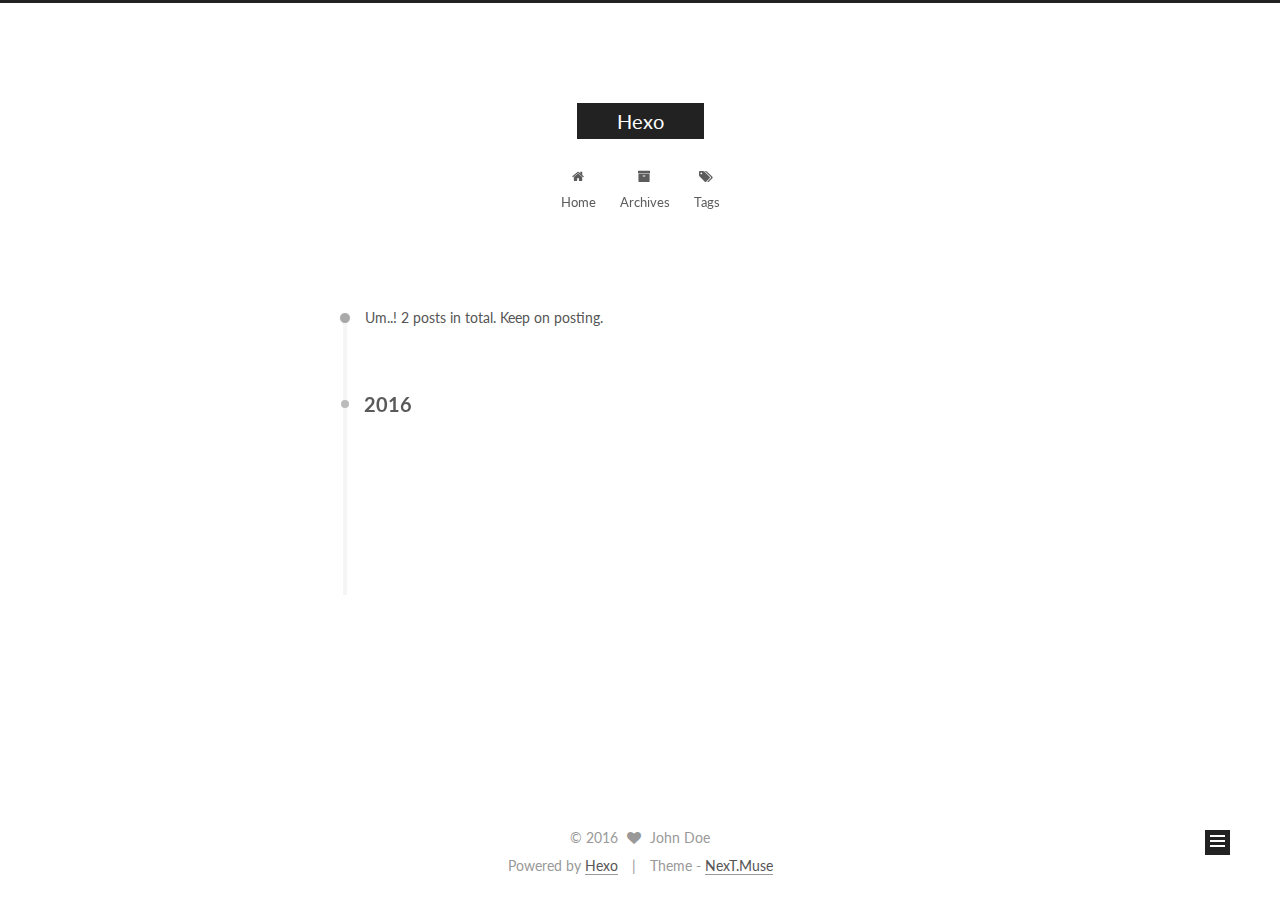
==== archives/index.html @ 6aa1fd6e "Site updated: 2016-09-24 09:52:30" ====
<!doctype html>



  


<html class="theme-next muse use-motion">
<head>
  <meta charset="UTF-8"/>
<meta http-equiv="X-UA-Compatible" content="IE=edge,chrome=1" />
<meta name="viewport" content="width=device-width, initial-scale=1, maximum-scale=1"/>



<meta http-equiv="Cache-Control" content="no-transform" />
<meta http-equiv="Cache-Control" content="no-siteapp" />












  
  
  <link href="/vendors/fancybox/source/jquery.fancybox.css?v=2.1.5" rel="stylesheet" type="text/css" />




  
  
  
  

  
    
    
  

  

  

  

  

  
    
    
    <link href="//fonts.googleapis.com/css?family=Lato:300,300italic,400,400italic,700,700italic&subset=latin,latin-ext" rel="stylesheet" type="text/css">
  






<link href="/vendors/font-awesome/css/font-awesome.min.css?v=4.4.0" rel="stylesheet" type="text/css" />

<link href="/css/main.css?v=5.0.1" rel="stylesheet" type="text/css" />


  <meta name="keywords" content="Hexo, NexT" />








  <link rel="shortcut icon" type="image/x-icon" href="/favicon.ico?v=5.0.1" />






<meta property="og:type" content="website">
<meta property="og:title" content="Hexo">
<meta property="og:url" content="http://yoursite.com/archives/index.html">
<meta property="og:site_name" content="Hexo">
<meta name="twitter:card" content="summary">
<meta name="twitter:title" content="Hexo">



<script type="text/javascript" id="hexo.configuration">
  var NexT = window.NexT || {};
  var CONFIG = {
    scheme: 'Muse',
    sidebar: {"position":"left","display":"post"},
    fancybox: true,
    motion: true,
    duoshuo: {
      userId: 0,
      author: 'Author'
    }
  };
</script>




  <link rel="canonical" href="http://yoursite.com/archives/"/>

  <title> Archive | Hexo </title>
</head>

<body itemscope itemtype="http://schema.org/WebPage" lang="">

  










  
  
    
  

  <div class="container one-collumn sidebar-position-left  page-archive  ">
    <div class="headband"></div>

    <header id="header" class="header" itemscope itemtype="http://schema.org/WPHeader">
      <div class="header-inner"><div class="site-meta ">
  

  <div class="custom-logo-site-title">
    <a href="/"  class="brand" rel="start">
      <span class="logo-line-before"><i></i></span>
      <span class="site-title">Hexo</span>
      <span class="logo-line-after"><i></i></span>
    </a>
  </div>
  <p class="site-subtitle"></p>
</div>

<div class="site-nav-toggle">
  <button>
    <span class="btn-bar"></span>
    <span class="btn-bar"></span>
    <span class="btn-bar"></span>
  </button>
</div>

<nav class="site-nav">
  

  
    <ul id="menu" class="menu">
      
        
        <li class="menu-item menu-item-home">
          <a href="/" rel="section">
            
              <i class="menu-item-icon fa fa-fw fa-home"></i> <br />
            
            Home
          </a>
        </li>
      
        
        <li class="menu-item menu-item-archives">
          <a href="/archives" rel="section">
            
              <i class="menu-item-icon fa fa-fw fa-archive"></i> <br />
            
            Archives
          </a>
        </li>
      
        
        <li class="menu-item menu-item-tags">
          <a href="/tags" rel="section">
            
              <i class="menu-item-icon fa fa-fw fa-tags"></i> <br />
            
            Tags
          </a>
        </li>
      

      
    </ul>
  

  
</nav>

 </div>
    </header>

    <main id="main" class="main">
      <div class="main-inner">
        <div class="content-wrap">
          <div id="content" class="content">
            

  <section id="posts" class="posts-collapse">
    <span class="archive-move-on"></span>

    <span class="archive-page-counter">
      
      
      
        
      
      Um..! 2 posts in total. Keep on posting.
    </span>

    

      
      
      

      
        
        <div class="collection-title">
          <h2 class="archive-year motion-element" id="archive-year-2016">2016</h2>
        </div>
      
      

      

  <article class="post post-type-normal" itemscope itemtype="http://schema.org/Article">
    <header class="post-header">

      <h1 class="post-title">
        
            <a class="post-title-link" href="/2016/09/19/hello-aaa/" itemprop="url">
              
                <span itemprop="name">hello aaa</span>
              
            </a>
        
      </h1>

      <div class="post-meta">
        <time class="post-time" itemprop="dateCreated"
              datetime="2016-09-19T21:44:55+08:00"
              content="2016-09-19" >
          09-19
        </time>
      </div>

    </header>
  </article>



    

      
      
      

      
      

      

  <article class="post post-type-normal" itemscope itemtype="http://schema.org/Article">
    <header class="post-header">

      <h1 class="post-title">
        
            <a class="post-title-link" href="/2016/09/19/hello-world/" itemprop="url">
              
                <span itemprop="name">Hello World</span>
              
            </a>
        
      </h1>

      <div class="post-meta">
        <time class="post-time" itemprop="dateCreated"
              datetime="2016-09-19T21:40:08+08:00"
              content="2016-09-19" >
          09-19
        </time>
      </div>

    </header>
  </article>



    

  </section>

  



          </div>
          


          

        </div>
        
          
  
  <div class="sidebar-toggle">
    <div class="sidebar-toggle-line-wrap">
      <span class="sidebar-toggle-line sidebar-toggle-line-first"></span>
      <span class="sidebar-toggle-line sidebar-toggle-line-middle"></span>
      <span class="sidebar-toggle-line sidebar-toggle-line-last"></span>
    </div>
  </div>

  <aside id="sidebar" class="sidebar">
    <div class="sidebar-inner">

      

      

      <section class="site-overview sidebar-panel  sidebar-panel-active ">
        <div class="site-author motion-element" itemprop="author" itemscope itemtype="http://schema.org/Person">
          <img class="site-author-image" itemprop="image"
               src="/images/avatar.gif"
               alt="John Doe" />
          <p class="site-author-name" itemprop="name">John Doe</p>
          <p class="site-description motion-element" itemprop="description"></p>
        </div>
        <nav class="site-state motion-element">
          <div class="site-state-item site-state-posts">
            <a href="/archives">
              <span class="site-state-item-count">2</span>
              <span class="site-state-item-name">posts</span>
            </a>
          </div>

          

          

        </nav>

        

        <div class="links-of-author motion-element">
          
        </div>

        
        

        
        

      </section>

      

    </div>
  </aside>


        
      </div>
    </main>

    <footer id="footer" class="footer">
      <div class="footer-inner">
        <div class="copyright" >
  
  &copy; 
  <span itemprop="copyrightYear">2016</span>
  <span class="with-love">
    <i class="fa fa-heart"></i>
  </span>
  <span class="author" itemprop="copyrightHolder">John Doe</span>
</div>

<div class="powered-by">
  Powered by <a class="theme-link" href="https://hexo.io">Hexo</a>
</div>

<div class="theme-info">
  Theme -
  <a class="theme-link" href="https://github.com/iissnan/hexo-theme-next">
    NexT.Muse
  </a>
</div>

        

        
      </div>
    </footer>

    <div class="back-to-top">
      <i class="fa fa-arrow-up"></i>
    </div>
  </div>

  

<script type="text/javascript">
  if (Object.prototype.toString.call(window.Promise) !== '[object Function]') {
    window.Promise = null;
  }
</script>









  



  
  <script type="text/javascript" src="/vendors/jquery/index.js?v=2.1.3"></script>

  
  <script type="text/javascript" src="/vendors/fastclick/lib/fastclick.min.js?v=1.0.6"></script>

  
  <script type="text/javascript" src="/vendors/jquery_lazyload/jquery.lazyload.js?v=1.9.7"></script>

  
  <script type="text/javascript" src="/vendors/velocity/velocity.min.js?v=1.2.1"></script>

  
  <script type="text/javascript" src="/vendors/velocity/velocity.ui.min.js?v=1.2.1"></script>

  
  <script type="text/javascript" src="/vendors/fancybox/source/jquery.fancybox.pack.js?v=2.1.5"></script>


  


  <script type="text/javascript" src="/js/src/utils.js?v=5.0.1"></script>

  <script type="text/javascript" src="/js/src/motion.js?v=5.0.1"></script>



  
  

  
  
    <script type="text/javascript" id="motion.page.archive">
      $('.archive-year').velocity('transition.slideLeftIn');
    </script>
  


  


  <script type="text/javascript" src="/js/src/bootstrap.js?v=5.0.1"></script>



  



  




  
  

  

  

  

</body>
</html>
---- css/main.css ----
/* normalize.css v3.0.2 | MIT License | git.io/normalize */
html {
  font-family: sans-serif; /* 1 */
  -ms-text-size-adjust: 100%; /* 2 */
  -webkit-text-size-adjust: 100%; /* 2 */
}
body {
  margin: 0;
}
article,
aside,
details,
figcaption,
figure,
footer,
header,
hgroup,
main,
menu,
nav,
section,
summary {
  display: block;
}
audio,
canvas,
progress,
video {
  display: inline-block; /* 1 */
  vertical-align: baseline; /* 2 */
}
audio:not([controls]) {
  display: none;
  height: 0;
}
[hidden],
template {
  display: none;
}
a {
  background-color: transparent;
}
a:active,
a:hover {
  outline: 0;
}
abbr[title] {
  border-bottom: 1px dotted;
}
b,
strong {
  font-weight: bold;
}
dfn {
  font-style: italic;
}
h1 {
  font-size: 2em;
  margin: 0.67em 0;
}
mark {
  background: #ff0;
  color: #000;
}
small {
  font-size: 80%;
}
sub,
sup {
  font-size: 75%;
  line-height: 0;
  position: relative;
  vertical-align: baseline;
}
sup {
  top: -0.5em;
}
sub {
  bottom: -0.25em;
}
img {
  border: 0;
}
svg:not(:root) {
  overflow: hidden;
}
figure {
  margin: 1em 40px;
}
hr {
  -moz-box-sizing: content-box;
  box-sizing: content-box;
  height: 0;
}
pre {
  overflow: auto;
}
code,
kbd,
pre,
samp {
  font-family: monospace, monospace;
  font-size: 1em;
}
button,
input,
optgroup,
select,
textarea {
  color: inherit; /* 1 */
  font: inherit; /* 2 */
  margin: 0; /* 3 */
}
button {
  overflow: visible;
}
button,
select {
  text-transform: none;
}
button,
html input[type="button"],
input[type="reset"],
input[type="submit"] {
  -webkit-appearance: button; /* 2 */
  cursor: pointer; /* 3 */
}
button[disabled],
html input[disabled] {
  cursor: default;
}
button::-moz-focus-inner,
input::-moz-focus-inner {
  border: 0;
  padding: 0;
}
input {
  line-height: normal;
}
input[type="checkbox"],
input[type="radio"] {
  box-sizing: border-box; /* 1 */
  padding: 0; /* 2 */
}
input[type="number"]::-webkit-inner-spin-button,
input[type="number"]::-webkit-outer-spin-button {
  height: auto;
}
input[type="search"] {
  -webkit-appearance: textfield; /* 1 */
  -moz-box-sizing: content-box;
  -webkit-box-sizing: content-box; /* 2 */
  box-sizing: content-box;
}
input[type="search"]::-webkit-search-cancel-button,
input[type="search"]::-webkit-search-decoration {
  -webkit-appearance: none;
}
fieldset {
  border: 1px solid #c0c0c0;
  margin: 0 2px;
  padding: 0.35em 0.625em 0.75em;
}
legend {
  border: 0; /* 1 */
  padding: 0; /* 2 */
}
textarea {
  overflow: auto;
}
optgroup {
  font-weight: bold;
}
table {
  border-collapse: collapse;
  border-spacing: 0;
}
td,
th {
  padding: 0;
}
::selection {
  background: #262a30;
  color: #fff;
}
body {
  position: relative;
  font-family: 'Lato', "PingFang SC", "Microsoft YaHei", sans-serif;
  font-size: 14px;
  line-height: 2;
  color: #555;
  background: #fff;
}
@media (max-width: 767px) {
  body {
    padding-right: 0 !important;
  }
}
@media (min-width: 768px) and (max-width: 991px) {
  body {
    padding-right: 0 !important;
  }
}
@media (min-width: 1600px) {
  body {
    font-size: 16px;
  }
}
h1,
h2,
h3,
h4,
h5,
h6 {
  margin: 0;
  padding: 0;
  font-weight: bold;
  line-height: 1.5;
  font-family: 'Lato', "PingFang SC", "Microsoft YaHei", sans-serif;
}
h2,
h3,
h4,
h5,
h6 {
  margin: 20px 0 15px;
}
h1 {
  font-size: 22px;
}
@media (max-width: 767px) {
  h1 {
    font-size: 18px;
  }
}
h2 {
  font-size: 20px;
}
@media (max-width: 767px) {
  h2 {
    font-size: 16px;
  }
}
h3 {
  font-size: 18px;
}
@media (max-width: 767px) {
  h3 {
    font-size: 14px;
  }
}
h4 {
  font-size: 16px;
}
@media (max-width: 767px) {
  h4 {
    font-size: 12px;
  }
}
h5 {
  font-size: 14px;
}
@media (max-width: 767px) {
  h5 {
    font-size: 10px;
  }
}
h6 {
  font-size: 12px;
}
@media (max-width: 767px) {
  h6 {
    font-size: 8px;
  }
}
p {
  margin: 0 0 25px 0;
}
a {
  color: #555;
  text-decoration: none;
  border-bottom: 1px solid #999;
  word-wrap: break-word;
}
a:hover {
  color: #222;
  border-bottom-color: #222;
}
ul {
  list-style: none;
}
blockquote {
  margin: 0;
  padding: 0;
}
img {
  display: block;
  margin: auto;
  max-width: 100%;
  height: auto;
}
hr {
  margin: 40px 0;
  height: 3px;
  border: none;
  background-color: #ddd;
  background-image: repeating-linear-gradient(-45deg, #fff, #fff 4px, transparent 4px, transparent 8px);
}
blockquote {
  padding: 0 15px;
  color: #666;
  border-left: 4px solid #ddd;
}
blockquote cite::before {
  content: "-";
  padding: 0 5px;
}
dt {
  font-weight: 700;
}
dd {
  margin: 0;
  padding: 0;
}
.text-left {
  text-align: left;
}
.text-center {
  text-align: center;
}
.text-right {
  text-align: right;
}
.text-justify {
  text-align: justify;
}
.text-nowrap {
  white-space: nowrap;
}
.text-lowercase {
  text-transform: lowercase;
}
.text-uppercase {
  text-transform: uppercase;
}
.text-capitalize {
  text-transform: capitalize;
}
.center-block {
  display: block;
  margin-left: auto;
  margin-right: auto;
}
.clearfix:before,
.clearfix:after {
  content: " ";
  display: table;
}
.clearfix:after {
  clear: both;
}
.pullquote {
  width: 45%;
}
.pullquote.left {
  float: left;
  margin-left: 5px;
  margin-right: 10px;
}
.pullquote.right {
  float: right;
  margin-left: 10px;
  margin-right: 5px;
}
.affix.affix.affix {
  position: fixed;
}
.translation {
  margin-top: -20px;
  font-size: 14px;
  color: #999;
}
.scrollbar-measure {
  width: 100px;
  height: 100px;
  overflow: scroll;
  position: absolute;
  top: -9999px;
}
.use-motion .motion-element {
  opacity: 0;
}
#local-search-input {
  padding: 3px;
  border: none;
  text-indent: 14px;
  border-radius: 0;
  width: 140px;
  outline: none;
  border-bottom: 1px solid #999;
  background: inherit;
  opacity: 0.5;
}
#local-search-input:focus {
  opacity: 1;
}
.search-icon {
  position: absolute;
  top: 9px;
}
table {
  margin: 20px 0;
  width: 100%;
  border-collapse: collapse;
  border-spacing: 0;
  border: 1px solid #ddd;
  font-size: 14px;
  table-layout: fixed;
  word-wrap: break-all;
}
table>tbody>tr:nth-of-type(odd) {
  background-color: #f9f9f9;
}
table>tbody>tr:hover {
  background-color: #f5f5f5;
}
caption,
th,
td {
  padding: 8px;
  text-align: left;
  vertical-align: middle;
  font-weight: normal;
}
th,
td {
  border-bottom: 3px solid #ddd;
  border-right: 1px solid #eee;
}
th {
  padding-bottom: 10px;
  font-weight: 700;
}
td {
  border-bottom-width: 1px;
}
html,
body {
  height: 100%;
}
.container {
  position: relative;
  min-height: 100%;
}
.header-inner {
  margin: 0 auto;
  padding: 100px 0 70px;
  width: 700px;
}
@media (min-width: 1600px) {
  .container .header-inner {
    width: 900px;
  }
}
.main {
  padding-bottom: 150px;
}
.main-inner {
  margin: 0 auto;
  width: 700px;
}
@media (min-width: 1600px) {
  .container .main-inner {
    width: 900px;
  }
}
.footer {
  position: absolute;
  left: 0;
  bottom: 0;
  width: 100%;
  min-height: 50px;
}
.footer-inner {
  box-sizing: border-box;
  margin: 20px auto;
  width: 700px;
}
@media (min-width: 1600px) {
  .container .footer-inner {
    width: 900px;
  }
}
pre,
.highlight {
  overflow: auto;
  margin: 20px 0;
  padding: 15px;
  font-size: 13px;
  color: #4d4d4c;
  background: #f7f7f7;
  line-height: 1.6;
}
pre,
code {
  font-family: consolas, Menlo, "PingFang SC", "Microsoft YaHei", monospace;
}
code {
  padding: 2px 4px;
  word-break: break-all;
  color: #555;
  background: #eee;
  border-radius: 4px;
  font-size: 13px;
}
pre code {
  padding: 0;
  color: #4d4d4c;
  background: none;
  text-shadow: none;
}
.highlight pre {
  border: none;
  margin: 0;
  padding: 1px;
}
.highlight table {
  margin: 0;
  width: auto;
  border: none;
}
.highlight td {
  border: none;
  padding: 0;
}
.highlight figcaption {
  font-size: 1em;
  color: #4d4d4c;
  line-height: 1em;
  margin-bottom: 1em;
}
.highlight figcaption:before,
.highlight figcaption:after {
  content: " ";
  display: table;
}
.highlight figcaption:after {
  clear: both;
}
.highlight figcaption a {
  float: right;
  color: #4d4d4c;
}
.highlight figcaption a:hover {
  border-bottom-color: #4d4d4c;
}
.highlight .gutter pre {
  color: #666;
  text-align: right;
  padding-right: 20px;
}
.highlight .line {
  height: 20px;
}
.gist table {
  width: auto;
}
.gist table td {
  border: none;
}
pre .comment {
  color: #8e908c;
}
pre .variable,
pre .attribute,
pre .tag,
pre .regexp,
pre .ruby .constant,
pre .xml .tag .title,
pre .xml .pi,
pre .xml .doctype,
pre .html .doctype,
pre .css .id,
pre .css .class,
pre .css .pseudo {
  color: #c82829;
}
pre .number,
pre .preprocessor,
pre .built_in,
pre .literal,
pre .params,
pre .constant,
pre .command {
  color: #f5871f;
}
pre .ruby .class .title,
pre .css .rules .attribute,
pre .string,
pre .value,
pre .inheritance,
pre .header,
pre .ruby .symbol,
pre .xml .cdata,
pre .special,
pre .number,
pre .formula {
  color: #718c00;
}
pre .title,
pre .css .hexcolor {
  color: #3e999f;
}
pre .function,
pre .python .decorator,
pre .python .title,
pre .ruby .function .title,
pre .ruby .title .keyword,
pre .perl .sub,
pre .javascript .title,
pre .coffeescript .title {
  color: #4271ae;
}
pre .keyword,
pre .javascript .function {
  color: #8959a8;
}
.full-image.full-image.full-image {
  border: none;
  max-width: 100%;
  width: auto;
  margin: 20px auto;
}
@media (min-width: 992px) {
  .full-image.full-image.full-image {
    max-width: none;
    width: 126%;
    margin: 0 -13%;
  }
}
.blockquote-center,
.page-home .post-type-quote blockquote,
.page-post-detail .post-type-quote blockquote {
  position: relative;
  margin: 40px 0;
  padding: 0;
  border-left: none;
  text-align: center;
}
.blockquote-center::before,
.page-home .post-type-quote blockquote::before,
.page-post-detail .post-type-quote blockquote::before,
.blockquote-center::after,
.page-home .post-type-quote blockquote::after,
.page-post-detail .post-type-quote blockquote::after {
  position: absolute;
  content: ' ';
  display: block;
  width: 100%;
  height: 24px;
  opacity: 0.2;
  background-repeat: no-repeat;
  background-position: 0 -6px;
  background-size: 22px 22px;
}
.blockquote-center::before,
.page-home .post-type-quote blockquote::before,
.page-post-detail .post-type-quote blockquote::before {
  top: -20px;
  background-image: url("../images/quote-l.svg");
  border-top: 1px solid #ccc;
}
.blockquote-center::after,
.page-home .post-type-quote blockquote::after,
.page-post-detail .post-type-quote blockquote::after {
  bottom: -20px;
  background-image: url("../images/quote-r.svg");
  border-bottom: 1px solid #ccc;
  background-position: 100% 8px;
}
.blockquote-center p,
.page-home .post-type-quote blockquote p,
.page-post-detail .post-type-quote blockquote p,
.blockquote-center div,
.page-home .post-type-quote blockquote div,
.page-post-detail .post-type-quote blockquote div {
  text-align: center;
}
.post .post-body .group-picture img {
  box-sizing: border-box;
  padding: 0 3px;
  border: none;
}
.post .group-picture-row {
  overflow: hidden;
  margin-top: 6px;
}
.post .group-picture-row:first-child {
  margin-top: 0;
}
.post .group-picture-column {
  float: left;
}
.page-post-detail .post-body .group-picture-column {
  float: none;
  margin-top: 10px;
  width: auto !important;
}
.page-post-detail .post-body .group-picture-column img {
  margin: 0 auto;
}
.page-archive .group-picture-container {
  overflow: hidden;
}
.page-archive .group-picture-row {
  float: left;
}
.page-archive .group-picture-row:first-child {
  margin-top: 6px;
}
.page-archive .group-picture-column {
  max-width: 150px;
  max-height: 150px;
}
.btn {
  display: inline-block;
  padding: 0 20px;
  font-size: 14px;
  color: #fff;
  background: #222;
  border: 2px solid #222;
  text-decoration: none;
  border-radius: 0;
  transition-property: background-color;
  transition-duration: 0.2s;
  transition-timing-function: ease-in-out;
  transition-delay: 0s;
}
.btn:hover,
.post-more-link .btn:hover {
  border-color: #222;
  color: #222;
  background: #fff;
}
.btn-bar {
  display: block;
  width: 22px;
  height: 2px;
  background: #555;
  border-radius: 1px;
}
.btn-bar+.btn-bar {
  margin-top: 4px;
}
.pagination {
  margin: 120px 0 40px;
  text-align: center;
  border-top: 1px solid #eee;
}
.page-number-basic,
.pagination .prev,
.pagination .next,
.pagination .page-number,
.pagination .space {
  display: inline-block;
  position: relative;
  top: -1px;
  margin: 0 10px;
  padding: 0 10px;
  line-height: 30px;
}
@media (max-width: 767px) {
  .page-number-basic,
  .pagination .prev,
  .pagination .next,
  .pagination .page-number,
  .pagination .space {
    margin: 0 5px;
  }
}
.pagination .prev,
.pagination .next,
.pagination .page-number {
  border-bottom: 0;
  border-top: 1px solid #eee;
  transition-property: border-color;
  transition-duration: 0.2s;
  transition-timing-function: ease-in-out;
  transition-delay: 0s;
}
.pagination .prev:hover,
.pagination .next:hover,
.pagination .page-number:hover {
  border-top-color: #222;
}
.pagination .space {
  padding: 0;
  margin: 0;
}
.pagination .prev {
  margin-left: 0;
}
.pagination .next {
  margin-right: 0;
}
.pagination .page-number.current {
  color: #fff;
  background: #ccc;
  border-top-color: #ccc;
}
@media (max-width: 767px) {
  .pagination {
    border-top: none;
  }
  .pagination .prev,
  .pagination .next,
  .pagination .page-number {
    margin-bottom: 10px;
    border-top: 0;
    border-bottom: 1px solid #eee;
  }
  .pagination .prev:hover,
  .pagination .next:hover,
  .pagination .page-number:hover {
    border-bottom-color: #222;
  }
}
.comments {
  margin: 60px 20px 0;
}
.tag-cloud {
  text-align: center;
}
.tag-cloud a {
  display: inline-block;
  margin: 10px;
}
.back-to-top {
  box-sizing: border-box;
  position: fixed;
  bottom: -100px;
  right: 50px;
  z-index: 1050;
  padding: 0 6px;
  width: 25px;
  background: #222;
  font-size: 12px;
  opacity: 1;
  color: #fff;
  cursor: pointer;
  text-align: center;
  -webkit-transform: translateZ(0);
  transition-property: bottom;
  transition-duration: 0.2s;
  transition-timing-function: ease-in-out;
  transition-delay: 0s;
}
@media (max-width: 767px) {
  .back-to-top {
    display: none;
  }
}
@media (min-width: 768px) and (max-width: 991px) {
  .back-to-top {
    display: none;
  }
}
.back-to-top.back-to-top-on {
  bottom: 19px;
}
.header {
  background: #fff;
}
.header-inner {
  position: relative;
}
.headband {
  height: 3px;
  background: #222;
}
.site-meta {
  margin: 0;
  text-align: center;
}
@media (max-width: 767px) {
  .site-meta {
    text-align: center;
  }
}
.brand {
  position: relative;
  display: inline-block;
  padding: 0 40px;
  color: #fff;
  background: #222;
  border-bottom: none;
}
.brand:hover {
  color: #fff;
}
.logo {
  display: inline-block;
  margin-right: 5px;
  line-height: 36px;
  vertical-align: top;
}
.site-title {
  display: inline-block;
  vertical-align: top;
  line-height: 36px;
  font-size: 20px;
  font-weight: normal;
  font-family: 'Lato', "PingFang SC", "Microsoft YaHei", sans-serif;
}
.site-subtitle {
  margin-top: 10px;
  font-size: 13px;
  color: #999;
}
.use-motion .brand {
  opacity: 0;
}
.use-motion .logo,
.use-motion .site-title,
.use-motion .site-subtitle {
  opacity: 0;
  position: relative;
  top: -10px;
}
.site-nav-toggle {
  display: none;
  position: absolute;
  top: 10px;
  left: 10px;
}
@media (max-width: 767px) {
  .site-nav-toggle {
    display: block;
  }
}
.site-nav-toggle button {
  margin-top: 2px;
  padding: 9px 10px;
  background: transparent;
  border: none;
}
@media (max-width: 767px) {
  .site-nav {
    display: none;
    margin: 0 -10px;
    padding: 0 10px;
    clear: both;
    border-top: 1px solid #ddd;
  }
}
@media (min-width: 768px) and (max-width: 991px) {
  .site-nav {
    display: block !important;
  }
}
@media (min-width: 992px) {
  .site-nav {
    display: block !important;
  }
}
.menu {
  margin-top: 20px;
  padding-left: 0;
  text-align: center;
}
.menu .menu-item {
  display: inline-block;
  margin: 0 10px;
}
@media screen and (max-width: 767px) {
  .menu .menu-item {
    margin-top: 10px;
  }
}
.menu .menu-item a {
  display: block;
  font-size: 13px;
  text-transform: capitalize;
  line-height: inherit;
  border-bottom: 1px solid transparent;
  transition-property: border-color;
  transition-duration: 0.2s;
  transition-timing-function: ease-in-out;
  transition-delay: 0s;
}
.menu .menu-item a:hover {
  border-bottom-color: #222;
}
.menu .menu-item .fa {
  margin-right: 5px;
}
.use-motion .menu-item {
  opacity: 0;
}
.post-body {
  font-family: 'Lato', "PingFang SC", "Microsoft YaHei", sans-serif;
}
@media (max-width: 767px) {
  .post-body {
    word-break: break-word;
  }
}
.post-body .fancybox img {
  display: block !important;
  margin: 0 auto;
  cursor: pointer;
  cursor: zoom-in;
  cursor: -webkit-zoom-in;
}
.post-body .image-caption,
.post-body .figure .caption {
  margin: 10px auto 15px;
  text-align: center;
  font-size: 14px;
  color: #999;
  font-weight: bold;
  line-height: 1;
}
.post-sticky-flag {
  display: inline-block;
  font-size: 16px;
  -ms-transform: rotate(30deg);
  -webkit-transform: rotate(30deg);
  -moz-transform: rotate(30deg);
  -ms-transform: rotate(30deg);
  -o-transform: rotate(30deg);
  transform: rotate(30deg);
}
.posts-expand {
  padding-top: 40px;
}
@media (max-width: 767px) {
  .posts-expand {
    margin: 0 20px;
  }
  .post-body pre,
  .post-body .highlight {
    padding: 10px;
  }
  .post-body pre .gutter pre,
  .post-body .highlight .gutter pre {
    padding-right: 10px;
  }
}
@media (min-width: 992px) {
  .posts-expand .post-body {
    text-align: justify;
  }
}
.posts-expand .post-body h2,
.posts-expand .post-body h3,
.posts-expand .post-body h4,
.posts-expand .post-body h5,
.posts-expand .post-body h6 {
  padding-top: 10px;
}
.posts-expand .post-body h2 .header-anchor,
.posts-expand .post-body h3 .header-anchor,
.posts-expand .post-body h4 .header-anchor,
.posts-expand .post-body h5 .header-anchor,
.posts-expand .post-body h6 .header-anchor {
  float: right;
  margin-left: 10px;
  color: #ccc;
  border-bottom-style: none;
  visibility: hidden;
}
.posts-expand .post-body h2 .header-anchor:hover,
.posts-expand .post-body h3 .header-anchor:hover,
.posts-expand .post-body h4 .header-anchor:hover,
.posts-expand .post-body h5 .header-anchor:hover,
.posts-expand .post-body h6 .header-anchor:hover {
  color: inherit;
}
.posts-expand .post-body h2:hover .header-anchor,
.posts-expand .post-body h3:hover .header-anchor,
.posts-expand .post-body h4:hover .header-anchor,
.posts-expand .post-body h5:hover .header-anchor,
.posts-expand .post-body h6:hover .header-anchor {
  visibility: visible;
}
.posts-expand .post-body ul li {
  list-style: circle;
}
.posts-expand .post-body img {
  box-sizing: border-box;
  margin: auto;
  padding: 3px;
  border: 1px solid #ddd;
}
.posts-expand .fancybox img {
  margin: 0 auto;
}
@media (max-width: 767px) {
  .posts-collapse {
    margin: 0 20px;
  }
  .posts-collapse .post-title,
  .posts-collapse .post-meta {
    display: block;
    width: auto;
    text-align: left;
  }
}
.posts-collapse {
  position: relative;
  z-index: 1010;
  margin-left: 55px;
}
.posts-collapse::after {
  content: " ";
  position: absolute;
  top: 20px;
  left: 0;
  margin-left: -2px;
  width: 4px;
  height: 100%;
  background: #f5f5f5;
  z-index: -1;
}
@media (max-width: 767px) {
  .posts-collapse {
    margin: 0 20px;
  }
}
.posts-collapse .collection-title {
  position: relative;
  margin: 60px 0;
}
.posts-collapse .collection-title h2 {
  margin-left: 20px;
}
.posts-collapse .collection-title small {
  color: #bbb;
}
.posts-collapse .collection-title::before {
  content: " ";
  position: absolute;
  left: 0;
  top: 50%;
  margin-left: -4px;
  margin-top: -4px;
  width: 8px;
  height: 8px;
  background: #bbb;
  border-radius: 50%;
}
.posts-collapse .post {
  margin: 30px 0;
}
.posts-collapse .post-header {
  position: relative;
  transition-duration: 0.2s;
  transition-timing-function: ease-in-out;
  transition-delay: 0s;
  transition-property: border;
  border-bottom: 1px dashed #ccc;
}
.posts-collapse .post-header::before {
  content: " ";
  position: absolute;
  left: 0;
  top: 12px;
  width: 6px;
  height: 6px;
  margin-left: -4px;
  background: #bbb;
  border-radius: 50%;
  border: 1px solid #fff;
  transition-duration: 0.2s;
  transition-timing-function: ease-in-out;
  transition-delay: 0s;
  transition-property: background;
}
.posts-collapse .post-header:hover {
  border-bottom-color: #666;
}
.posts-collapse .post-header:hover::before {
  background: #222;
}
.posts-collapse .post-meta {
  position: absolute;
  font-size: 12px;
  left: 20px;
  top: 5px;
}
.posts-collapse .post-comments-count {
  display: none;
}
.posts-collapse .post-title {
  margin-left: 60px;
  font-size: 16px;
  font-weight: normal;
  line-height: inherit;
}
.posts-collapse .post-title::after {
  margin-left: 3px;
  opacity: 0.6;
}
.posts-collapse .post-title a {
  color: #666;
  border-bottom: none;
}
.page-home .post-type-quote .post-header,
.page-post-detail .post-type-quote .post-header,
.page-home .post-type-quote .post-tags,
.page-post-detail .post-type-quote .post-tags {
  display: none;
}
.posts-expand .post-title {
  font-size: 26px;
  text-align: center;
  word-break: break-word;
  font-weight: 400;
}
@media (max-width: 767px) {
  .posts-expand .post-title {
    font-size: 22px;
  }
}
.posts-expand .post-title-link {
  display: inline-block;
  position: relative;
  color: #555;
  border-bottom: none;
  line-height: 1.2;
  vertical-align: top;
}
.posts-expand .post-title-link::before {
  content: "";
  position: absolute;
  width: 100%;
  height: 2px;
  bottom: 0;
  left: 0;
  background-color: #000;
  visibility: hidden;
  -webkit-transform: scaleX(0);
  -moz-transform: scaleX(0);
  -ms-transform: scaleX(0);
  -o-transform: scaleX(0);
  transform: scaleX(0);
  transition-duration: 0.2s;
  transition-timing-function: ease-in-out;
  transition-delay: 0s;
}
.posts-expand .post-title-link:hover::before {
  visibility: visible;
  -webkit-transform: scaleX(1);
  -moz-transform: scaleX(1);
  -ms-transform: scaleX(1);
  -o-transform: scaleX(1);
  transform: scaleX(1);
}
.posts-expand .post-title-link .fa {
  font-size: 16px;
}
.posts-expand .post-meta {
  margin: 3px 0 60px 0;
  color: #999;
  font-family: 'Lato', "PingFang SC", "Microsoft YaHei", sans-serif;
  font-size: 12px;
  text-align: center;
}
.posts-expand .post-meta .post-category-list {
  display: inline-block;
  margin: 0;
  padding: 3px;
}
.posts-expand .post-meta .post-category-list-link {
  color: #999;
}
.post-meta-item-icon {
  display: none;
  margin-right: 3px;
}
@media (min-width: 768px) and (max-width: 991px) {
  .post-meta-item-icon {
    display: inline-block;
  }
}
@media (max-width: 767px) {
  .post-meta-item-icon {
    display: inline-block;
  }
}
@media (min-width: 768px) and (max-width: 991px) {
  .post-meta-item-text {
    display: none;
  }
}
@media (max-width: 767px) {
  .post-meta-item-text {
    display: none;
  }
}
@media (max-width: 767px) {
  .posts-expand .post-comments-count {
    display: none;
  }
}
.post-more-link {
  margin-top: 50px;
}
.post-more-link .btn {
  color: #fff;
  font-size: 14px;
  background: #222;
  border-radius: 0;
  line-height: 2;
}
.posts-expand .post-tags {
  margin-top: 40px;
  text-align: center;
}
.posts-expand .post-tags a {
  display: inline-block;
  margin-right: 10px;
  font-size: 13px;
}
.post-nav {
  overflow: hidden;
  margin-top: 60px;
  padding: 10px;
  white-space: nowrap;
  border-top: 1px solid #eee;
}
.post-nav-item {
  display: inline-block;
  width: 50%;
  white-space: normal;
}
.post-nav-item a {
  position: relative;
  display: inline-block;
  line-height: 25px;
  font-size: 14px;
  color: #555;
  border-bottom: none;
}
.post-nav-item a:hover {
  color: #222;
  border-bottom: none;
}
.post-nav-item a:active {
  top: 2px;
}
.post-nav-item a i {
  font-size: 12px;
}
.post-nav-prev {
  text-align: right;
}
.posts-expand .post-eof {
  display: block;
  margin: 80px auto 60px;
  width: 8%;
  height: 1px;
  background: #ccc;
  text-align: center;
}
.post:last-child .post-eof.post-eof.post-eof {
  display: none;
}
.post-gallery {
  display: table;
  table-layout: fixed;
  width: 100%;
  border-collapse: separate;
}
.post-gallery-row {
  display: table-row;
}
.post-gallery .post-gallery-img {
  display: table-cell;
  text-align: center;
  vertical-align: middle;
  border: none;
}
.post-gallery .post-gallery-img img {
  max-width: 100%;
  max-height: 100%;
  border: none;
}
.fancybox-close,
.fancybox-close:hover {
  border: none;
}
.sidebar {
  position: fixed;
  right: 0;
  top: 0;
  bottom: 0;
  width: 0;
  z-index: 1040;
  box-shadow: inset 0 2px 6px #000;
  background: #222;
  -webkit-transform: translateZ(0);
}
.sidebar a {
  color: #999;
  border-bottom-color: #555;
}
.sidebar a:hover {
  color: #eee;
}
@media (min-width: 768px) and (max-width: 991px) {
  .sidebar {
    display: none !important;
  }
}
@media (max-width: 767px) {
  .sidebar {
    display: none !important;
  }
}
.sidebar-inner {
  position: relative;
  padding: 20px 10px;
  color: #999;
  text-align: center;
}
.sidebar-toggle {
  position: fixed;
  right: 50px;
  bottom: 45px;
  width: 15px;
  height: 15px;
  padding: 5px;
  background: #222;
  line-height: 0;
  z-index: 1050;
  cursor: pointer;
  -webkit-transform: translateZ(0);
}
@media (min-width: 768px) and (max-width: 991px) {
  .sidebar-toggle {
    display: none;
  }
}
@media (max-width: 767px) {
  .sidebar-toggle {
    display: none;
  }
}
.sidebar-toggle-line {
  position: relative;
  display: inline-block;
  vertical-align: top;
  height: 2px;
  width: 100%;
  background: #fff;
  margin-top: 3px;
}
.sidebar-toggle-line:first-child {
  margin-top: 0;
}
.site-author-image {
  display: block;
  margin: 0 auto;
  padding: 2px;
  max-width: 96px;
  height: auto;
  border: 2px solid #333;
}
.site-author-name {
  margin: 5px 0 0;
  text-align: center;
  color: #f5f5f5;
  font-weight: normal;
}
.site-description {
  margin-top: 5px;
  text-align: center;
  font-size: 14px;
  color: #999;
}
.site-state {
  overflow: hidden;
  line-height: 1.4;
  white-space: nowrap;
  text-align: center;
}
.site-state-item {
  display: inline-block;
  padding: 0 15px;
  border-left: 1px solid #333;
}
.site-state-item:first-child {
  border-left: none;
}
.site-state-item a {
  border-bottom: none;
}
.site-state-item-count {
  display: block;
  text-align: center;
  color: inherit;
  font-weight: 600;
  font-size: 18px;
}
.site-state-item-name {
  font-size: 13px;
  color: inherit;
}
.feed-link {
  margin-top: 20px;
}
.feed-link a {
  display: inline-block;
  padding: 0 15px;
  color: #fc6423;
  border: 1px solid #fc6423;
  border-radius: 4px;
}
.feed-link a i {
  color: #fc6423;
  font-size: 14px;
}
.feed-link a:hover {
  color: #fff;
  background: #fc6423;
}
.feed-link a:hover i {
  color: #fff;
}
.links-of-author {
  margin-top: 20px;
}
.links-of-author a {
  display: inline-block;
  vertical-align: middle;
  margin-right: 10px;
  margin-bottom: 10px;
  border-bottom-color: #555;
  font-size: 13px;
}
.links-of-author a:before {
  display: inline-block;
  vertical-align: middle;
  margin-right: 3px;
  content: " ";
  width: 4px;
  height: 4px;
  border-radius: 50%;
  background: #91ffff;
}
.links-of-blogroll {
  font-size: 13px;
}
.links-of-blogroll-title {
  margin-top: 20px;
  font-size: 14px;
  font-weight: 600;
}
.links-of-blogroll-list {
  margin: 0;
  padding: 0;
}
.links-of-blogroll-item {
  padding: 2px 10px;
}
.sidebar-nav {
  margin: 0 0 20px;
  padding-left: 0;
}
.sidebar-nav li {
  display: inline-block;
  cursor: pointer;
  border-bottom: 1px solid transparent;
  font-size: 14px;
  color: #555;
}
.sidebar-nav li:hover {
  color: #f5f5f5;
}
.page-post-detail .sidebar-nav-toc {
  padding: 0 5px;
}
.page-post-detail .sidebar-nav-overview {
  margin-left: 10px;
}
.sidebar-nav .sidebar-nav-active {
  color: #87daff;
  border-bottom-color: #87daff;
}
.sidebar-nav .sidebar-nav-active:hover {
  color: #87daff;
}
.sidebar-panel {
  display: none;
}
.sidebar-panel-active {
  display: block;
}
.post-toc-empty {
  font-size: 14px;
  color: #666;
}
.post-toc-wrap {
  overflow: hidden;
}
.post-toc {
  overflow: auto;
}
.post-toc ol {
  margin: 0;
  padding: 0 2px 5px 10px;
  text-align: left;
  list-style: none;
  font-size: 14px;
}
.post-toc ol > ol {
  padding-left: 0;
}
.post-toc ol a {
  transition-duration: 0.2s;
  transition-timing-function: ease-in-out;
  transition-delay: 0s;
  transition-property: all;
  color: #999;
  border-bottom-color: #555;
}
.post-toc ol a:hover {
  color: #ccc;
  border-bottom-color: #ccc;
}
.post-toc .nav-item {
  overflow: hidden;
  text-overflow: ellipsis;
  white-space: nowrap;
  line-height: 1.8;
}
.post-toc .nav .nav-child {
  display: none;
}
.post-toc .nav .active > .nav-child {
  display: block;
}
.post-toc .nav .active-current > .nav-child {
  display: block;
}
.post-toc .nav .active-current > .nav-child > .nav-item {
  display: block;
}
.post-toc .nav .active > a {
  color: #87daff;
  border-bottom-color: #87daff;
}
.post-toc .nav .active-current > a {
  color: #87daff;
}
.post-toc .nav .active-current > a:hover {
  color: #87daff;
}
.footer {
  font-size: 14px;
  color: #999;
}
.footer img {
  border: none;
}
.footer-inner {
  text-align: center;
}
.with-love {
  display: inline-block;
  margin: 0 5px;
}
.powered-by,
.theme-info {
  display: inline-block;
}
.powered-by {
  margin-right: 10px;
}
.powered-by::after {
  content: "|";
  padding-left: 10px;
}
.cc-license {
  margin-top: 10px;
  text-align: center;
}
.cc-license .cc-opacity {
  opacity: 0.7;
  border-bottom: none;
}
.cc-license .cc-opacity:hover {
  opacity: 0.9;
}
.cc-license img {
  display: inline-block;
}
.theme-next #ds-thread #ds-reset {
  color: #555;
}
.theme-next #ds-thread #ds-reset .ds-replybox {
  margin-bottom: 30px;
}
.theme-next #ds-thread #ds-reset .ds-replybox .ds-avatar,
.theme-next #ds-reset .ds-avatar img {
  box-shadow: none;
}
.theme-next #ds-thread #ds-reset .ds-textarea-wrapper {
  border-color: #c7d4e1;
  background: none;
  border-top-right-radius: 3px;
  border-top-left-radius: 3px;
}
.theme-next #ds-thread #ds-reset .ds-textarea-wrapper textarea {
  height: 60px;
}
.theme-next #ds-reset .ds-rounded-top {
  border-radius: 0;
}
.theme-next #ds-thread #ds-reset .ds-post-toolbar {
  box-sizing: border-box;
  border: 1px solid #c7d4e1;
  background: #f6f8fa;
}
.theme-next #ds-thread #ds-reset .ds-post-options {
  height: 40px;
  border: none;
  background: none;
}
.theme-next #ds-thread #ds-reset .ds-toolbar-buttons {
  top: 11px;
}
.theme-next #ds-thread #ds-reset .ds-sync {
  top: 5px;
}
.theme-next #ds-thread #ds-reset .ds-post-button {
  top: 4px;
  right: 5px;
  width: 90px;
  height: 30px;
  border: 1px solid #c5ced7;
  border-radius: 3px;
  background-image: linear-gradient(#fbfbfc, #f5f7f9);
  color: #60676d;
}
.theme-next #ds-thread #ds-reset .ds-post-button:hover {
  background-position: 0 -30px;
  color: #60676d;
}
.theme-next #ds-thread #ds-reset .ds-comments-info {
  padding: 10px 0;
}
.theme-next #ds-thread #ds-reset .ds-sort {
  display: none;
}
.theme-next #ds-thread #ds-reset li.ds-tab a.ds-current {
  border: none;
  background: #f6f8fa;
  color: #60676d;
}
.theme-next #ds-thread #ds-reset li.ds-tab a.ds-current:hover {
  background-color: #e9f0f7;
  color: #60676d;
}
.theme-next #ds-thread #ds-reset li.ds-tab a {
  border-radius: 2px;
  padding: 5px;
}
.theme-next #ds-thread #ds-reset .ds-login-buttons p {
  color: #999;
  line-height: 36px;
}
.theme-next #ds-thread #ds-reset .ds-login-buttons .ds-service-list li {
  height: 28px;
}
.theme-next #ds-thread #ds-reset .ds-service-list a {
  background: none;
  padding: 5px;
  border: 1px solid;
  border-radius: 3px;
  text-align: center;
}
.theme-next #ds-thread #ds-reset .ds-service-list a:hover {
  color: #fff;
  background: #666;
}
.theme-next #ds-thread #ds-reset .ds-service-list .ds-weibo {
  color: #fc9b00;
  border-color: #fc9b00;
}
.theme-next #ds-thread #ds-reset .ds-service-list .ds-weibo:hover {
  background: #fc9b00;
}
.theme-next #ds-thread #ds-reset .ds-service-list .ds-qq {
  color: #60a3ec;
  border-color: #60a3ec;
}
.theme-next #ds-thread #ds-reset .ds-service-list .ds-qq:hover {
  background: #60a3ec;
}
.theme-next #ds-thread #ds-reset .ds-service-list .ds-renren {
  color: #2e7ac4;
  border-color: #2e7ac4;
}
.theme-next #ds-thread #ds-reset .ds-service-list .ds-renren:hover {
  background: #2e7ac4;
}
.theme-next #ds-thread #ds-reset .ds-service-list .ds-douban {
  color: #37994c;
  border-color: #37994c;
}
.theme-next #ds-thread #ds-reset .ds-service-list .ds-douban:hover {
  background: #37994c;
}
.theme-next #ds-thread #ds-reset .ds-service-list .ds-kaixin {
  color: #fef20d;
  border-color: #fef20d;
}
.theme-next #ds-thread #ds-reset .ds-service-list .ds-kaixin:hover {
  background: #fef20d;
}
.theme-next #ds-thread #ds-reset .ds-service-list .ds-netease {
  color: #f00;
  border-color: #f00;
}
.theme-next #ds-thread #ds-reset .ds-service-list .ds-netease:hover {
  background: #f00;
}
.theme-next #ds-thread #ds-reset .ds-service-list .ds-sohu {
  color: #ffcb05;
  border-color: #ffcb05;
}
.theme-next #ds-thread #ds-reset .ds-service-list .ds-sohu:hover {
  background: #ffcb05;
}
.theme-next #ds-thread #ds-reset .ds-service-list .ds-baidu {
  color: #2831e0;
  border-color: #2831e0;
}
.theme-next #ds-thread #ds-reset .ds-service-list .ds-baidu:hover {
  background: #2831e0;
}
.theme-next #ds-thread #ds-reset .ds-service-list .ds-google {
  color: #166bec;
  border-color: #166bec;
}
.theme-next #ds-thread #ds-reset .ds-service-list .ds-google:hover {
  background: #166bec;
}
.theme-next #ds-thread #ds-reset .ds-service-list .ds-weixin {
  color: #00ce0d;
  border-color: #00ce0d;
}
.theme-next #ds-thread #ds-reset .ds-service-list .ds-weixin:hover {
  background: #00ce0d;
}
.theme-next #ds-thread #ds-reset .ds-service-list .ds-more-services {
  border: none;
}
.theme-next #ds-thread #ds-reset .ds-service-list .ds-more-services:hover {
  background: none;
}
.theme-next #ds-reset .duoshuo-ua-admin {
  display: inline-block;
  color: #f00;
}
.theme-next #ds-reset .duoshuo-ua-platform,
.theme-next #ds-reset .duoshuo-ua-browser {
  color: #ccc;
}
.theme-next #ds-reset .duoshuo-ua-platform .fa,
.theme-next #ds-reset .duoshuo-ua-browser .fa {
  display: inline-block;
  margin-right: 3px;
}
.theme-next #ds-reset .duoshuo-ua-separator {
  display: inline-block;
  margin-left: 5px;
}
.theme-next .this_ua {
  background-color: #ccc !important;
  border-radius: 4px;
  padding: 0 5px !important;
  margin: 1px 1px !important;
  border: 1px solid #bbb !important;
  color: #fff;
  display: inline-block !important;
}
.theme-next .this_ua.admin {
  background-color: #d9534f !important;
  border-color: #d9534f !important;
}
.theme-next .this_ua.platform.iOS,
.theme-next .this_ua.platform.Mac,
.theme-next .this_ua.platform.Windows {
  background-color: #39b3d7 !important;
  border-color: #46b8da !important;
}
.theme-next .this_ua.platform.Linux {
  background-color: #3a3a3a !important;
  border-color: #1f1f1f !important;
}
.theme-next .this_ua.platform.Android {
  background-color: #00c47d !important;
  border-color: #01b171 !important;
}
.theme-next .this_ua.browser.Mobile,
.theme-next .this_ua.browser.Chrome {
  background-color: #5cb85c !important;
  border-color: #4cae4c !important;
}
.theme-next .this_ua.browser.Firefox {
  background-color: #f0ad4e !important;
  border-color: #eea236 !important;
}
.theme-next .this_ua.browser.Maxthon,
.theme-next .this_ua.browser.IE {
  background-color: #428bca !important;
  border-color: #357ebd !important;
}
.theme-next .this_ua.browser.baidu,
.theme-next .this_ua.browser.UCBrowser,
.theme-next .this_ua.browser.Opera {
  background-color: #d9534f !important;
  border-color: #d43f3a !important;
}
.theme-next .this_ua.browser.Android,
.theme-next .this_ua.browser.QQBrowser {
  background-color: #78ace9 !important;
  border-color: #4cae4c !important;
}
.post-spread {
  margin-top: 20px;
  text-align: center;
}
.jiathis_style {
  display: inline-block;
}
.jiathis_style a {
  border: none;
}
.post-spread {
  margin-top: 20px;
  text-align: center;
}
.bdshare-slide-button-box a {
  border: none;
}
.bdsharebuttonbox {
  display: inline-block;
}
.bdsharebuttonbox a {
  border: none;
}
ul.search-result-list {
  padding-left: 0px;
  margin: 0px 5px 0px 8px;
}
p.search-result {
  border-bottom: 1px dashed #ccc;
  padding: 5px 0;
}
a.search-result-title {
  font-weight: bold;
}
a.search-result {
  border-bottom: transparent;
  display: block;
  white-space: nowrap;
  overflow: hidden;
  text-overflow: ellipsis;
}
.search-keyword {
  border-bottom: 1px dashed #4088b8;
  font-weight: bold;
}
#local-search-result {
  height: 90%;
  overflow: auto;
}
.popup {
  display: none;
  position: fixed;
  top: 10%;
  left: 50%;
  width: 700px;
  height: 80%;
  margin-left: -350px;
  padding: 3px 0 0 10px;
  background: #fff;
  color: #333;
  z-index: 9999;
  border-radius: 5px;
}
@media (max-width: 767px) {
  .popup {
    padding: 3px;
    top: 0;
    left: 0;
    margin: 0;
    width: 100%;
    height: 100%;
    border-radius: 0px;
  }
}
.popoverlay {
  position: fixed;
  width: 100%;
  height: 100%;
  top: 0px;
  left: 0px;
  z-index: 2080;
  background-color: rgba(0,0,0,0.3);
}
#local-search-input {
  margin-bottom: 10px;
  width: 50%;
}
.popup-btn-close {
  position: absolute;
  top: 6px;
  right: 14px;
  color: #4ebd79;
  font-size: 14px;
  font-weight: bold;
  text-transform: uppercase;
  cursor: pointer;
}
#no-result {
  position: absolute;
  left: 44%;
  top: 42%;
  color: #ccc;
}
.site-uv,
.site-pv,
.page-pv {
  display: inline-block;
}
.site-uv .busuanzi-value,
.site-pv .busuanzi-value,
.page-pv .busuanzi-value {
  margin: 0 5px;
}
.site-uv {
  margin-right: 10px;
}
.site-uv::after {
  content: "|";
  padding-left: 10px;
}
.use-motion .post {
  opacity: 0;
}
.page-archive .archive-page-counter {
  position: relative;
  top: 3px;
  left: 20px;
}
@media (max-width: 767px) {
  .page-archive .archive-page-counter {
    top: 5px;
  }
}
.page-archive .posts-collapse .archive-move-on {
  position: absolute;
  top: 11px;
  left: 0;
  margin-left: -6px;
  width: 10px;
  height: 10px;
  opacity: 0.5;
  background: #555;
  border: 1px solid #fff;
  border-radius: 50%;
}
.category-all-page .category-all-title {
  text-align: center;
}
.category-all-page .category-all {
  margin-top: 20px;
}
.category-all-page .category-list {
  margin: 0;
  padding: 0;
  list-style: none;
}
.category-all-page .category-list-item {
  margin: 5px 10px;
}
.category-all-page .category-list-count {
  color: #bbb;
}
.category-all-page .category-list-count:before {
  display: inline;
  content: " (";
}
.category-all-page .category-list-count:after {
  display: inline;
  content: ") ";
}
.category-all-page .category-list-child {
  padding-left: 10px;
}
.page-post-detail .sidebar-toggle-line {
  background: #87daff;
}
.page-post-detail .comments {
  overflow: hidden;
}
@media (max-width: 767px) {
  .header-inner,
  .container .main-inner,
  .footer-inner {
    width: auto;
  }
}
.custom-logo .site-meta-headline {
  text-align: center;
}
.custom-logo .brand {
  background: none;
}
.custom-logo .site-title {
  margin: 10px auto 0;
  font-size: 24px;
  color: #222;
}
.custom-logo .site-title a {
  border: none;
}
.custom-logo-image {
  margin: 0 auto;
  padding: 5px;
  max-width: 150px;
  background: #fff;
}
@media (max-width: 767px) {
  .site-nav {
    position: absolute;
    left: 0;
    top: 52px;
    margin: 0;
    width: 100%;
    padding: 0;
    background: #fff;
    border-bottom: 1px solid #ddd;
  }
}
@media (max-width: 767px) {
  .menu {
    text-align: left;
  }
}
@media (max-width: 767px) {
  .menu .menu-item {
    display: block;
    margin: 0 10px;
    vertical-align: top;
  }
}
@media (max-width: 767px) {
  .menu .menu-item br {
    display: none;
  }
}
@media (max-width: 767px) {
  .menu .menu-item a {
    padding: 5px 10px;
  }
}
.menu .menu-item .fa {
  margin-right: 0;
}
.site-search form {
  display: none;
}
.links-of-blogroll-inline .links-of-blogroll-item {
  display: inline-block;
}
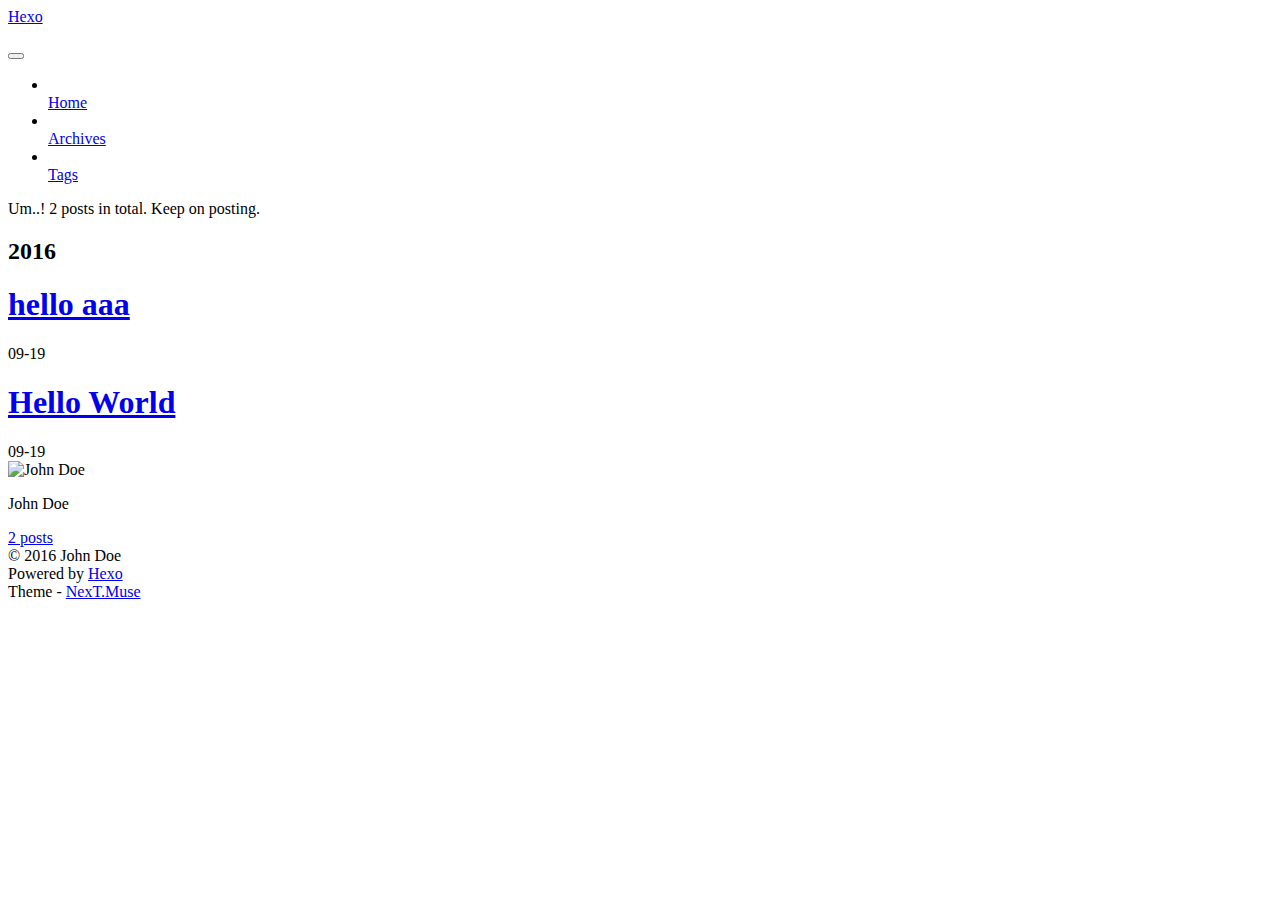
==== commit 64f9d8b2: "Site updated: 2016-09-24 10:51:55" ====
--- a/archives/index.html
+++ b/archives/index.html
@@ -29,7 +29,7 @@
 
   
   
-  <link href="/vendors/fancybox/source/jquery.fancybox.css?v=2.1.5" rel="stylesheet" type="text/css" />
+  <link href="/spring-cloud-docs/vendors/fancybox/source/jquery.fancybox.css?v=2.1.5" rel="stylesheet" type="text/css" />
 
 
 
@@ -63,9 +63,9 @@
 
 
 
-<link href="/vendors/font-awesome/css/font-awesome.min.css?v=4.4.0" rel="stylesheet" type="text/css" />
-
-<link href="/css/main.css?v=5.0.1" rel="stylesheet" type="text/css" />
+<link href="/spring-cloud-docs/vendors/font-awesome/css/font-awesome.min.css?v=4.4.0" rel="stylesheet" type="text/css" />
+
+<link href="/spring-cloud-docs/css/main.css?v=5.0.1" rel="stylesheet" type="text/css" />
 
 
   <meta name="keywords" content="Hexo, NexT" />
@@ -77,7 +77,7 @@
 
 
 
-  <link rel="shortcut icon" type="image/x-icon" href="/favicon.ico?v=5.0.1" />
+  <link rel="shortcut icon" type="image/x-icon" href="/spring-cloud-docs/favicon.ico?v=5.0.1" />
 
 
 
@@ -141,7 +141,7 @@
   
 
   <div class="custom-logo-site-title">
-    <a href="/"  class="brand" rel="start">
+    <a href="/spring-cloud-docs/"  class="brand" rel="start">
       <span class="logo-line-before"><i></i></span>
       <span class="site-title">Hexo</span>
       <span class="logo-line-after"><i></i></span>
@@ -166,7 +166,7 @@
       
         
         <li class="menu-item menu-item-home">
-          <a href="/" rel="section">
+          <a href="/spring-cloud-docs/" rel="section">
             
               <i class="menu-item-icon fa fa-fw fa-home"></i> <br />
             
@@ -176,7 +176,7 @@
       
         
         <li class="menu-item menu-item-archives">
-          <a href="/archives" rel="section">
+          <a href="/spring-cloud-docs/archives" rel="section">
             
               <i class="menu-item-icon fa fa-fw fa-archive"></i> <br />
             
@@ -186,7 +186,7 @@
       
         
         <li class="menu-item menu-item-tags">
-          <a href="/tags" rel="section">
+          <a href="/spring-cloud-docs/tags" rel="section">
             
               <i class="menu-item-icon fa fa-fw fa-tags"></i> <br />
             
@@ -244,7 +244,7 @@
 
       <h1 class="post-title">
         
-            <a class="post-title-link" href="/2016/09/19/hello-aaa/" itemprop="url">
+            <a class="post-title-link" href="/spring-cloud-docs/2016/09/19/hello-aaa/" itemprop="url">
               
                 <span itemprop="name">hello aaa</span>
               
@@ -281,7 +281,7 @@
 
       <h1 class="post-title">
         
-            <a class="post-title-link" href="/2016/09/19/hello-world/" itemprop="url">
+            <a class="post-title-link" href="/spring-cloud-docs/2016/09/19/hello-world/" itemprop="url">
               
                 <span itemprop="name">Hello World</span>
               
@@ -338,14 +338,14 @@
       <section class="site-overview sidebar-panel  sidebar-panel-active ">
         <div class="site-author motion-element" itemprop="author" itemscope itemtype="http://schema.org/Person">
           <img class="site-author-image" itemprop="image"
-               src="/images/avatar.gif"
+               src="/spring-cloud-docs/images/avatar.gif"
                alt="John Doe" />
           <p class="site-author-name" itemprop="name">John Doe</p>
           <p class="site-description motion-element" itemprop="description"></p>
         </div>
         <nav class="site-state motion-element">
           <div class="site-state-item site-state-posts">
-            <a href="/archives">
+            <a href="/spring-cloud-docs/archives">
               <span class="site-state-item-count">2</span>
               <span class="site-state-item-name">posts</span>
             </a>
@@ -436,30 +436,30 @@
 
 
   
-  <script type="text/javascript" src="/vendors/jquery/index.js?v=2.1.3"></script>
-
-  
-  <script type="text/javascript" src="/vendors/fastclick/lib/fastclick.min.js?v=1.0.6"></script>
-
-  
-  <script type="text/javascript" src="/vendors/jquery_lazyload/jquery.lazyload.js?v=1.9.7"></script>
-
-  
-  <script type="text/javascript" src="/vendors/velocity/velocity.min.js?v=1.2.1"></script>
-
-  
-  <script type="text/javascript" src="/vendors/velocity/velocity.ui.min.js?v=1.2.1"></script>
-
-  
-  <script type="text/javascript" src="/vendors/fancybox/source/jquery.fancybox.pack.js?v=2.1.5"></script>
-
-
-  
-
-
-  <script type="text/javascript" src="/js/src/utils.js?v=5.0.1"></script>
-
-  <script type="text/javascript" src="/js/src/motion.js?v=5.0.1"></script>
+  <script type="text/javascript" src="/spring-cloud-docs/vendors/jquery/index.js?v=2.1.3"></script>
+
+  
+  <script type="text/javascript" src="/spring-cloud-docs/vendors/fastclick/lib/fastclick.min.js?v=1.0.6"></script>
+
+  
+  <script type="text/javascript" src="/spring-cloud-docs/vendors/jquery_lazyload/jquery.lazyload.js?v=1.9.7"></script>
+
+  
+  <script type="text/javascript" src="/spring-cloud-docs/vendors/velocity/velocity.min.js?v=1.2.1"></script>
+
+  
+  <script type="text/javascript" src="/spring-cloud-docs/vendors/velocity/velocity.ui.min.js?v=1.2.1"></script>
+
+  
+  <script type="text/javascript" src="/spring-cloud-docs/vendors/fancybox/source/jquery.fancybox.pack.js?v=2.1.5"></script>
+
+
+  
+
+
+  <script type="text/javascript" src="/spring-cloud-docs/js/src/utils.js?v=5.0.1"></script>
+
+  <script type="text/javascript" src="/spring-cloud-docs/js/src/motion.js?v=5.0.1"></script>
 
 
 
@@ -477,7 +477,7 @@
   
 
 
-  <script type="text/javascript" src="/js/src/bootstrap.js?v=5.0.1"></script>
+  <script type="text/javascript" src="/spring-cloud-docs/js/src/bootstrap.js?v=5.0.1"></script>
 
 
 
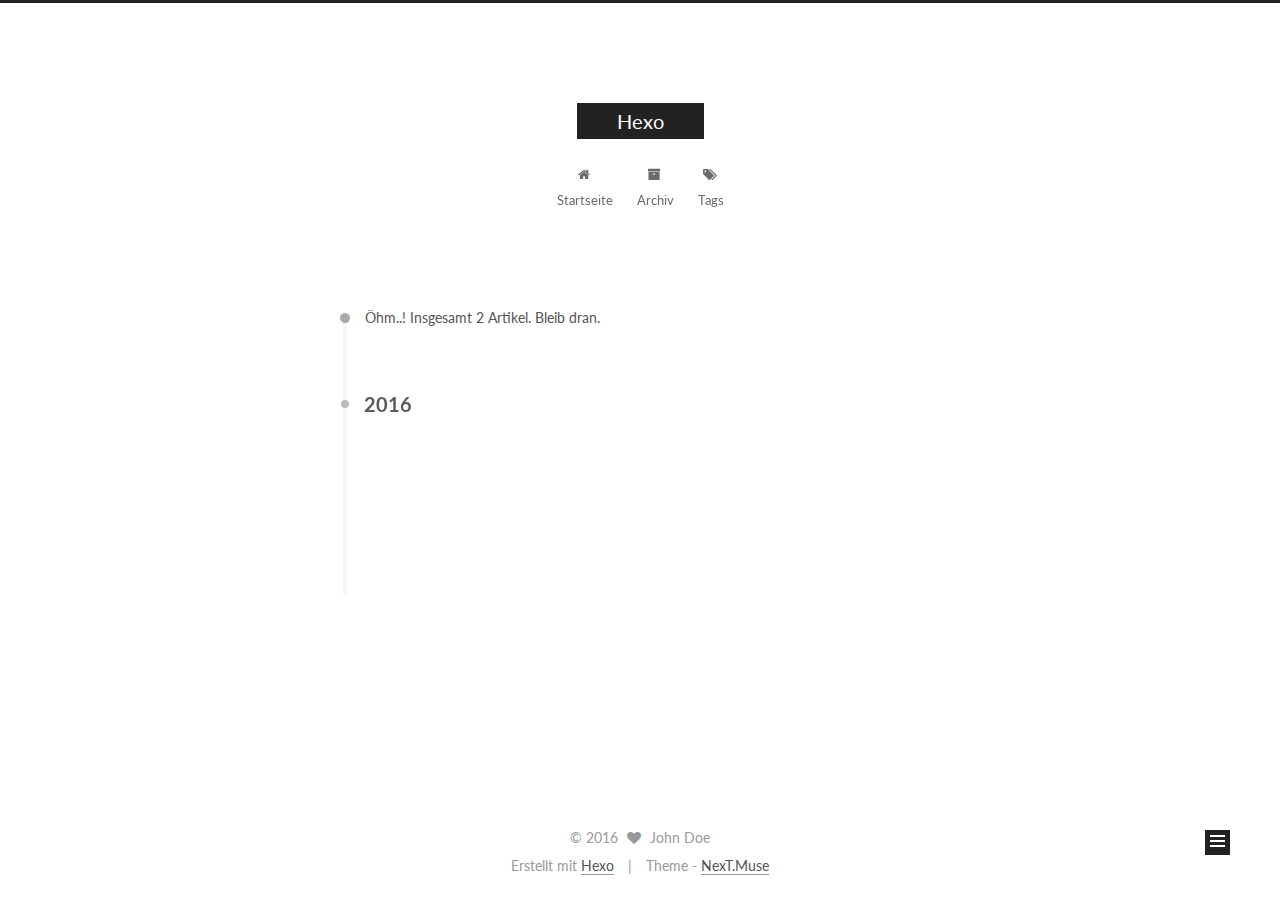
==== commit eb74f593: "Site updated: 2016-09-24 12:56:44" ====
--- a/archives/index.html
+++ b/archives/index.html
@@ -29,7 +29,7 @@
 
   
   
-  <link href="/spring-cloud-docs/vendors/fancybox/source/jquery.fancybox.css?v=2.1.5" rel="stylesheet" type="text/css" />
+  <link href="/vendors/fancybox/source/jquery.fancybox.css?v=2.1.5" rel="stylesheet" type="text/css" />
 
 
 
@@ -63,9 +63,9 @@
 
 
 
-<link href="/spring-cloud-docs/vendors/font-awesome/css/font-awesome.min.css?v=4.4.0" rel="stylesheet" type="text/css" />
-
-<link href="/spring-cloud-docs/css/main.css?v=5.0.1" rel="stylesheet" type="text/css" />
+<link href="/vendors/font-awesome/css/font-awesome.min.css?v=4.4.0" rel="stylesheet" type="text/css" />
+
+<link href="/css/main.css?v=5.0.1" rel="stylesheet" type="text/css" />
 
 
   <meta name="keywords" content="Hexo, NexT" />
@@ -77,7 +77,7 @@
 
 
 
-  <link rel="shortcut icon" type="image/x-icon" href="/spring-cloud-docs/favicon.ico?v=5.0.1" />
+  <link rel="shortcut icon" type="image/x-icon" href="/favicon.ico?v=5.0.1" />
 
 
 
@@ -86,7 +86,7 @@
 
 <meta property="og:type" content="website">
 <meta property="og:title" content="Hexo">
-<meta property="og:url" content="http://yoursite.com/archives/index.html">
+<meta property="og:url" content="https://mittyok.github.io/archives/index.html">
 <meta property="og:site_name" content="Hexo">
 <meta name="twitter:card" content="summary">
 <meta name="twitter:title" content="Hexo">
@@ -110,9 +110,9 @@
 
 
 
-  <link rel="canonical" href="http://yoursite.com/archives/"/>
-
-  <title> Archive | Hexo </title>
+  <link rel="canonical" href="https://mittyok.github.io/archives/"/>
+
+  <title> Archiv | Hexo </title>
 </head>
 
 <body itemscope itemtype="http://schema.org/WebPage" lang="">
@@ -141,7 +141,7 @@
   
 
   <div class="custom-logo-site-title">
-    <a href="/spring-cloud-docs/"  class="brand" rel="start">
+    <a href="/"  class="brand" rel="start">
       <span class="logo-line-before"><i></i></span>
       <span class="site-title">Hexo</span>
       <span class="logo-line-after"><i></i></span>
@@ -166,27 +166,27 @@
       
         
         <li class="menu-item menu-item-home">
-          <a href="/spring-cloud-docs/" rel="section">
+          <a href="/" rel="section">
             
               <i class="menu-item-icon fa fa-fw fa-home"></i> <br />
             
-            Home
+            Startseite
           </a>
         </li>
       
         
         <li class="menu-item menu-item-archives">
-          <a href="/spring-cloud-docs/archives" rel="section">
+          <a href="/archives" rel="section">
             
               <i class="menu-item-icon fa fa-fw fa-archive"></i> <br />
             
-            Archives
+            Archiv
           </a>
         </li>
       
         
         <li class="menu-item menu-item-tags">
-          <a href="/spring-cloud-docs/tags" rel="section">
+          <a href="/tags" rel="section">
             
               <i class="menu-item-icon fa fa-fw fa-tags"></i> <br />
             
@@ -220,7 +220,7 @@
       
         
       
-      Um..! 2 posts in total. Keep on posting.
+      Öhm..! Insgesamt 2 Artikel. Bleib dran.
     </span>
 
     
@@ -244,7 +244,7 @@
 
       <h1 class="post-title">
         
-            <a class="post-title-link" href="/spring-cloud-docs/2016/09/19/hello-aaa/" itemprop="url">
+            <a class="post-title-link" href="/2016/09/19/hello-aaa/" itemprop="url">
               
                 <span itemprop="name">hello aaa</span>
               
@@ -281,7 +281,7 @@
 
       <h1 class="post-title">
         
-            <a class="post-title-link" href="/spring-cloud-docs/2016/09/19/hello-world/" itemprop="url">
+            <a class="post-title-link" href="/2016/09/19/hello-world/" itemprop="url">
               
                 <span itemprop="name">Hello World</span>
               
@@ -338,16 +338,16 @@
       <section class="site-overview sidebar-panel  sidebar-panel-active ">
         <div class="site-author motion-element" itemprop="author" itemscope itemtype="http://schema.org/Person">
           <img class="site-author-image" itemprop="image"
-               src="/spring-cloud-docs/images/avatar.gif"
+               src="/images/avatar.gif"
                alt="John Doe" />
           <p class="site-author-name" itemprop="name">John Doe</p>
           <p class="site-description motion-element" itemprop="description"></p>
         </div>
         <nav class="site-state motion-element">
           <div class="site-state-item site-state-posts">
-            <a href="/spring-cloud-docs/archives">
+            <a href="/archives">
               <span class="site-state-item-count">2</span>
-              <span class="site-state-item-name">posts</span>
+              <span class="site-state-item-name">Artikel</span>
             </a>
           </div>
 
@@ -394,7 +394,7 @@
 </div>
 
 <div class="powered-by">
-  Powered by <a class="theme-link" href="https://hexo.io">Hexo</a>
+  Erstellt mit  <a class="theme-link" href="https://hexo.io">Hexo</a>
 </div>
 
 <div class="theme-info">
@@ -436,30 +436,30 @@
 
 
   
-  <script type="text/javascript" src="/spring-cloud-docs/vendors/jquery/index.js?v=2.1.3"></script>
-
-  
-  <script type="text/javascript" src="/spring-cloud-docs/vendors/fastclick/lib/fastclick.min.js?v=1.0.6"></script>
-
-  
-  <script type="text/javascript" src="/spring-cloud-docs/vendors/jquery_lazyload/jquery.lazyload.js?v=1.9.7"></script>
-
-  
-  <script type="text/javascript" src="/spring-cloud-docs/vendors/velocity/velocity.min.js?v=1.2.1"></script>
-
-  
-  <script type="text/javascript" src="/spring-cloud-docs/vendors/velocity/velocity.ui.min.js?v=1.2.1"></script>
-
-  
-  <script type="text/javascript" src="/spring-cloud-docs/vendors/fancybox/source/jquery.fancybox.pack.js?v=2.1.5"></script>
-
-
-  
-
-
-  <script type="text/javascript" src="/spring-cloud-docs/js/src/utils.js?v=5.0.1"></script>
-
-  <script type="text/javascript" src="/spring-cloud-docs/js/src/motion.js?v=5.0.1"></script>
+  <script type="text/javascript" src="/vendors/jquery/index.js?v=2.1.3"></script>
+
+  
+  <script type="text/javascript" src="/vendors/fastclick/lib/fastclick.min.js?v=1.0.6"></script>
+
+  
+  <script type="text/javascript" src="/vendors/jquery_lazyload/jquery.lazyload.js?v=1.9.7"></script>
+
+  
+  <script type="text/javascript" src="/vendors/velocity/velocity.min.js?v=1.2.1"></script>
+
+  
+  <script type="text/javascript" src="/vendors/velocity/velocity.ui.min.js?v=1.2.1"></script>
+
+  
+  <script type="text/javascript" src="/vendors/fancybox/source/jquery.fancybox.pack.js?v=2.1.5"></script>
+
+
+  
+
+
+  <script type="text/javascript" src="/js/src/utils.js?v=5.0.1"></script>
+
+  <script type="text/javascript" src="/js/src/motion.js?v=5.0.1"></script>
 
 
 
@@ -477,7 +477,7 @@
   
 
 
-  <script type="text/javascript" src="/spring-cloud-docs/js/src/bootstrap.js?v=5.0.1"></script>
+  <script type="text/javascript" src="/js/src/bootstrap.js?v=5.0.1"></script>
 
 
 
--- a/css/main.css
+++ b/css/main.css
@@ -0,0 +1,2182 @@
+/* normalize.css v3.0.2 | MIT License | git.io/normalize */
+html {
+  font-family: sans-serif; /* 1 */
+  -ms-text-size-adjust: 100%; /* 2 */
+  -webkit-text-size-adjust: 100%; /* 2 */
+}
+body {
+  margin: 0;
+}
+article,
+aside,
+details,
+figcaption,
+figure,
+footer,
+header,
+hgroup,
+main,
+menu,
+nav,
+section,
+summary {
+  display: block;
+}
+audio,
+canvas,
+progress,
+video {
+  display: inline-block; /* 1 */
+  vertical-align: baseline; /* 2 */
+}
+audio:not([controls]) {
+  display: none;
+  height: 0;
+}
+[hidden],
+template {
+  display: none;
+}
+a {
+  background-color: transparent;
+}
+a:active,
+a:hover {
+  outline: 0;
+}
+abbr[title] {
+  border-bottom: 1px dotted;
+}
+b,
+strong {
+  font-weight: bold;
+}
+dfn {
+  font-style: italic;
+}
+h1 {
+  font-size: 2em;
+  margin: 0.67em 0;
+}
+mark {
+  background: #ff0;
+  color: #000;
+}
+small {
+  font-size: 80%;
+}
+sub,
+sup {
+  font-size: 75%;
+  line-height: 0;
+  position: relative;
+  vertical-align: baseline;
+}
+sup {
+  top: -0.5em;
+}
+sub {
+  bottom: -0.25em;
+}
+img {
+  border: 0;
+}
+svg:not(:root) {
+  overflow: hidden;
+}
+figure {
+  margin: 1em 40px;
+}
+hr {
+  -moz-box-sizing: content-box;
+  box-sizing: content-box;
+  height: 0;
+}
+pre {
+  overflow: auto;
+}
+code,
+kbd,
+pre,
+samp {
+  font-family: monospace, monospace;
+  font-size: 1em;
+}
+button,
+input,
+optgroup,
+select,
+textarea {
+  color: inherit; /* 1 */
+  font: inherit; /* 2 */
+  margin: 0; /* 3 */
+}
+button {
+  overflow: visible;
+}
+button,
+select {
+  text-transform: none;
+}
+button,
+html input[type="button"],
+input[type="reset"],
+input[type="submit"] {
+  -webkit-appearance: button; /* 2 */
+  cursor: pointer; /* 3 */
+}
+button[disabled],
+html input[disabled] {
+  cursor: default;
+}
+button::-moz-focus-inner,
+input::-moz-focus-inner {
+  border: 0;
+  padding: 0;
+}
+input {
+  line-height: normal;
+}
+input[type="checkbox"],
+input[type="radio"] {
+  box-sizing: border-box; /* 1 */
+  padding: 0; /* 2 */
+}
+input[type="number"]::-webkit-inner-spin-button,
+input[type="number"]::-webkit-outer-spin-button {
+  height: auto;
+}
+input[type="search"] {
+  -webkit-appearance: textfield; /* 1 */
+  -moz-box-sizing: content-box;
+  -webkit-box-sizing: content-box; /* 2 */
+  box-sizing: content-box;
+}
+input[type="search"]::-webkit-search-cancel-button,
+input[type="search"]::-webkit-search-decoration {
+  -webkit-appearance: none;
+}
+fieldset {
+  border: 1px solid #c0c0c0;
+  margin: 0 2px;
+  padding: 0.35em 0.625em 0.75em;
+}
+legend {
+  border: 0; /* 1 */
+  padding: 0; /* 2 */
+}
+textarea {
+  overflow: auto;
+}
+optgroup {
+  font-weight: bold;
+}
+table {
+  border-collapse: collapse;
+  border-spacing: 0;
+}
+td,
+th {
+  padding: 0;
+}
+::selection {
+  background: #262a30;
+  color: #fff;
+}
+body {
+  position: relative;
+  font-family: 'Lato', "PingFang SC", "Microsoft YaHei", sans-serif;
+  font-size: 14px;
+  line-height: 2;
+  color: #555;
+  background: #fff;
+}
+@media (max-width: 767px) {
+  body {
+    padding-right: 0 !important;
+  }
+}
+@media (min-width: 768px) and (max-width: 991px) {
+  body {
+    padding-right: 0 !important;
+  }
+}
+@media (min-width: 1600px) {
+  body {
+    font-size: 16px;
+  }
+}
+h1,
+h2,
+h3,
+h4,
+h5,
+h6 {
+  margin: 0;
+  padding: 0;
+  font-weight: bold;
+  line-height: 1.5;
+  font-family: 'Lato', "PingFang SC", "Microsoft YaHei", sans-serif;
+}
+h2,
+h3,
+h4,
+h5,
+h6 {
+  margin: 20px 0 15px;
+}
+h1 {
+  font-size: 22px;
+}
+@media (max-width: 767px) {
+  h1 {
+    font-size: 18px;
+  }
+}
+h2 {
+  font-size: 20px;
+}
+@media (max-width: 767px) {
+  h2 {
+    font-size: 16px;
+  }
+}
+h3 {
+  font-size: 18px;
+}
+@media (max-width: 767px) {
+  h3 {
+    font-size: 14px;
+  }
+}
+h4 {
+  font-size: 16px;
+}
+@media (max-width: 767px) {
+  h4 {
+    font-size: 12px;
+  }
+}
+h5 {
+  font-size: 14px;
+}
+@media (max-width: 767px) {
+  h5 {
+    font-size: 10px;
+  }
+}
+h6 {
+  font-size: 12px;
+}
+@media (max-width: 767px) {
+  h6 {
+    font-size: 8px;
+  }
+}
+p {
+  margin: 0 0 25px 0;
+}
+a {
+  color: #555;
+  text-decoration: none;
+  border-bottom: 1px solid #999;
+  word-wrap: break-word;
+}
+a:hover {
+  color: #222;
+  border-bottom-color: #222;
+}
+ul {
+  list-style: none;
+}
+blockquote {
+  margin: 0;
+  padding: 0;
+}
+img {
+  display: block;
+  margin: auto;
+  max-width: 100%;
+  height: auto;
+}
+hr {
+  margin: 40px 0;
+  height: 3px;
+  border: none;
+  background-color: #ddd;
+  background-image: repeating-linear-gradient(-45deg, #fff, #fff 4px, transparent 4px, transparent 8px);
+}
+blockquote {
+  padding: 0 15px;
+  color: #666;
+  border-left: 4px solid #ddd;
+}
+blockquote cite::before {
+  content: "-";
+  padding: 0 5px;
+}
+dt {
+  font-weight: 700;
+}
+dd {
+  margin: 0;
+  padding: 0;
+}
+.text-left {
+  text-align: left;
+}
+.text-center {
+  text-align: center;
+}
+.text-right {
+  text-align: right;
+}
+.text-justify {
+  text-align: justify;
+}
+.text-nowrap {
+  white-space: nowrap;
+}
+.text-lowercase {
+  text-transform: lowercase;
+}
+.text-uppercase {
+  text-transform: uppercase;
+}
+.text-capitalize {
+  text-transform: capitalize;
+}
+.center-block {
+  display: block;
+  margin-left: auto;
+  margin-right: auto;
+}
+.clearfix:before,
+.clearfix:after {
+  content: " ";
+  display: table;
+}
+.clearfix:after {
+  clear: both;
+}
+.pullquote {
+  width: 45%;
+}
+.pullquote.left {
+  float: left;
+  margin-left: 5px;
+  margin-right: 10px;
+}
+.pullquote.right {
+  float: right;
+  margin-left: 10px;
+  margin-right: 5px;
+}
+.affix.affix.affix {
+  position: fixed;
+}
+.translation {
+  margin-top: -20px;
+  font-size: 14px;
+  color: #999;
+}
+.scrollbar-measure {
+  width: 100px;
+  height: 100px;
+  overflow: scroll;
+  position: absolute;
+  top: -9999px;
+}
+.use-motion .motion-element {
+  opacity: 0;
+}
+#local-search-input {
+  padding: 3px;
+  border: none;
+  text-indent: 14px;
+  border-radius: 0;
+  width: 140px;
+  outline: none;
+  border-bottom: 1px solid #999;
+  background: inherit;
+  opacity: 0.5;
+}
+#local-search-input:focus {
+  opacity: 1;
+}
+.search-icon {
+  position: absolute;
+  top: 9px;
+}
+table {
+  margin: 20px 0;
+  width: 100%;
+  border-collapse: collapse;
+  border-spacing: 0;
+  border: 1px solid #ddd;
+  font-size: 14px;
+  table-layout: fixed;
+  word-wrap: break-all;
+}
+table>tbody>tr:nth-of-type(odd) {
+  background-color: #f9f9f9;
+}
+table>tbody>tr:hover {
+  background-color: #f5f5f5;
+}
+caption,
+th,
+td {
+  padding: 8px;
+  text-align: left;
+  vertical-align: middle;
+  font-weight: normal;
+}
+th,
+td {
+  border-bottom: 3px solid #ddd;
+  border-right: 1px solid #eee;
+}
+th {
+  padding-bottom: 10px;
+  font-weight: 700;
+}
+td {
+  border-bottom-width: 1px;
+}
+html,
+body {
+  height: 100%;
+}
+.container {
+  position: relative;
+  min-height: 100%;
+}
+.header-inner {
+  margin: 0 auto;
+  padding: 100px 0 70px;
+  width: 700px;
+}
+@media (min-width: 1600px) {
+  .container .header-inner {
+    width: 900px;
+  }
+}
+.main {
+  padding-bottom: 150px;
+}
+.main-inner {
+  margin: 0 auto;
+  width: 700px;
+}
+@media (min-width: 1600px) {
+  .container .main-inner {
+    width: 900px;
+  }
+}
+.footer {
+  position: absolute;
+  left: 0;
+  bottom: 0;
+  width: 100%;
+  min-height: 50px;
+}
+.footer-inner {
+  box-sizing: border-box;
+  margin: 20px auto;
+  width: 700px;
+}
+@media (min-width: 1600px) {
+  .container .footer-inner {
+    width: 900px;
+  }
+}
+pre,
+.highlight {
+  overflow: auto;
+  margin: 20px 0;
+  padding: 15px;
+  font-size: 13px;
+  color: #4d4d4c;
+  background: #f7f7f7;
+  line-height: 1.6;
+}
+pre,
+code {
+  font-family: consolas, Menlo, "PingFang SC", "Microsoft YaHei", monospace;
+}
+code {
+  padding: 2px 4px;
+  word-break: break-all;
+  color: #555;
+  background: #eee;
+  border-radius: 4px;
+  font-size: 13px;
+}
+pre code {
+  padding: 0;
+  color: #4d4d4c;
+  background: none;
+  text-shadow: none;
+}
+.highlight pre {
+  border: none;
+  margin: 0;
+  padding: 1px;
+}
+.highlight table {
+  margin: 0;
+  width: auto;
+  border: none;
+}
+.highlight td {
+  border: none;
+  padding: 0;
+}
+.highlight figcaption {
+  font-size: 1em;
+  color: #4d4d4c;
+  line-height: 1em;
+  margin-bottom: 1em;
+}
+.highlight figcaption:before,
+.highlight figcaption:after {
+  content: " ";
+  display: table;
+}
+.highlight figcaption:after {
+  clear: both;
+}
+.highlight figcaption a {
+  float: right;
+  color: #4d4d4c;
+}
+.highlight figcaption a:hover {
+  border-bottom-color: #4d4d4c;
+}
+.highlight .gutter pre {
+  color: #666;
+  text-align: right;
+  padding-right: 20px;
+}
+.highlight .line {
+  height: 20px;
+}
+.gist table {
+  width: auto;
+}
+.gist table td {
+  border: none;
+}
+pre .comment {
+  color: #8e908c;
+}
+pre .variable,
+pre .attribute,
+pre .tag,
+pre .regexp,
+pre .ruby .constant,
+pre .xml .tag .title,
+pre .xml .pi,
+pre .xml .doctype,
+pre .html .doctype,
+pre .css .id,
+pre .css .class,
+pre .css .pseudo {
+  color: #c82829;
+}
+pre .number,
+pre .preprocessor,
+pre .built_in,
+pre .literal,
+pre .params,
+pre .constant,
+pre .command {
+  color: #f5871f;
+}
+pre .ruby .class .title,
+pre .css .rules .attribute,
+pre .string,
+pre .value,
+pre .inheritance,
+pre .header,
+pre .ruby .symbol,
+pre .xml .cdata,
+pre .special,
+pre .number,
+pre .formula {
+  color: #718c00;
+}
+pre .title,
+pre .css .hexcolor {
+  color: #3e999f;
+}
+pre .function,
+pre .python .decorator,
+pre .python .title,
+pre .ruby .function .title,
+pre .ruby .title .keyword,
+pre .perl .sub,
+pre .javascript .title,
+pre .coffeescript .title {
+  color: #4271ae;
+}
+pre .keyword,
+pre .javascript .function {
+  color: #8959a8;
+}
+.full-image.full-image.full-image {
+  border: none;
+  max-width: 100%;
+  width: auto;
+  margin: 20px auto;
+}
+@media (min-width: 992px) {
+  .full-image.full-image.full-image {
+    max-width: none;
+    width: 126%;
+    margin: 0 -13%;
+  }
+}
+.blockquote-center,
+.page-home .post-type-quote blockquote,
+.page-post-detail .post-type-quote blockquote {
+  position: relative;
+  margin: 40px 0;
+  padding: 0;
+  border-left: none;
+  text-align: center;
+}
+.blockquote-center::before,
+.page-home .post-type-quote blockquote::before,
+.page-post-detail .post-type-quote blockquote::before,
+.blockquote-center::after,
+.page-home .post-type-quote blockquote::after,
+.page-post-detail .post-type-quote blockquote::after {
+  position: absolute;
+  content: ' ';
+  display: block;
+  width: 100%;
+  height: 24px;
+  opacity: 0.2;
+  background-repeat: no-repeat;
+  background-position: 0 -6px;
+  background-size: 22px 22px;
+}
+.blockquote-center::before,
+.page-home .post-type-quote blockquote::before,
+.page-post-detail .post-type-quote blockquote::before {
+  top: -20px;
+  background-image: url("../images/quote-l.svg");
+  border-top: 1px solid #ccc;
+}
+.blockquote-center::after,
+.page-home .post-type-quote blockquote::after,
+.page-post-detail .post-type-quote blockquote::after {
+  bottom: -20px;
+  background-image: url("../images/quote-r.svg");
+  border-bottom: 1px solid #ccc;
+  background-position: 100% 8px;
+}
+.blockquote-center p,
+.page-home .post-type-quote blockquote p,
+.page-post-detail .post-type-quote blockquote p,
+.blockquote-center div,
+.page-home .post-type-quote blockquote div,
+.page-post-detail .post-type-quote blockquote div {
+  text-align: center;
+}
+.post .post-body .group-picture img {
+  box-sizing: border-box;
+  padding: 0 3px;
+  border: none;
+}
+.post .group-picture-row {
+  overflow: hidden;
+  margin-top: 6px;
+}
+.post .group-picture-row:first-child {
+  margin-top: 0;
+}
+.post .group-picture-column {
+  float: left;
+}
+.page-post-detail .post-body .group-picture-column {
+  float: none;
+  margin-top: 10px;
+  width: auto !important;
+}
+.page-post-detail .post-body .group-picture-column img {
+  margin: 0 auto;
+}
+.page-archive .group-picture-container {
+  overflow: hidden;
+}
+.page-archive .group-picture-row {
+  float: left;
+}
+.page-archive .group-picture-row:first-child {
+  margin-top: 6px;
+}
+.page-archive .group-picture-column {
+  max-width: 150px;
+  max-height: 150px;
+}
+.btn {
+  display: inline-block;
+  padding: 0 20px;
+  font-size: 14px;
+  color: #fff;
+  background: #222;
+  border: 2px solid #222;
+  text-decoration: none;
+  border-radius: 0;
+  transition-property: background-color;
+  transition-duration: 0.2s;
+  transition-timing-function: ease-in-out;
+  transition-delay: 0s;
+}
+.btn:hover,
+.post-more-link .btn:hover {
+  border-color: #222;
+  color: #222;
+  background: #fff;
+}
+.btn-bar {
+  display: block;
+  width: 22px;
+  height: 2px;
+  background: #555;
+  border-radius: 1px;
+}
+.btn-bar+.btn-bar {
+  margin-top: 4px;
+}
+.pagination {
+  margin: 120px 0 40px;
+  text-align: center;
+  border-top: 1px solid #eee;
+}
+.page-number-basic,
+.pagination .prev,
+.pagination .next,
+.pagination .page-number,
+.pagination .space {
+  display: inline-block;
+  position: relative;
+  top: -1px;
+  margin: 0 10px;
+  padding: 0 10px;
+  line-height: 30px;
+}
+@media (max-width: 767px) {
+  .page-number-basic,
+  .pagination .prev,
+  .pagination .next,
+  .pagination .page-number,
+  .pagination .space {
+    margin: 0 5px;
+  }
+}
+.pagination .prev,
+.pagination .next,
+.pagination .page-number {
+  border-bottom: 0;
+  border-top: 1px solid #eee;
+  transition-property: border-color;
+  transition-duration: 0.2s;
+  transition-timing-function: ease-in-out;
+  transition-delay: 0s;
+}
+.pagination .prev:hover,
+.pagination .next:hover,
+.pagination .page-number:hover {
+  border-top-color: #222;
+}
+.pagination .space {
+  padding: 0;
+  margin: 0;
+}
+.pagination .prev {
+  margin-left: 0;
+}
+.pagination .next {
+  margin-right: 0;
+}
+.pagination .page-number.current {
+  color: #fff;
+  background: #ccc;
+  border-top-color: #ccc;
+}
+@media (max-width: 767px) {
+  .pagination {
+    border-top: none;
+  }
+  .pagination .prev,
+  .pagination .next,
+  .pagination .page-number {
+    margin-bottom: 10px;
+    border-top: 0;
+    border-bottom: 1px solid #eee;
+  }
+  .pagination .prev:hover,
+  .pagination .next:hover,
+  .pagination .page-number:hover {
+    border-bottom-color: #222;
+  }
+}
+.comments {
+  margin: 60px 20px 0;
+}
+.tag-cloud {
+  text-align: center;
+}
+.tag-cloud a {
+  display: inline-block;
+  margin: 10px;
+}
+.back-to-top {
+  box-sizing: border-box;
+  position: fixed;
+  bottom: -100px;
+  right: 50px;
+  z-index: 1050;
+  padding: 0 6px;
+  width: 25px;
+  background: #222;
+  font-size: 12px;
+  opacity: 1;
+  color: #fff;
+  cursor: pointer;
+  text-align: center;
+  -webkit-transform: translateZ(0);
+  transition-property: bottom;
+  transition-duration: 0.2s;
+  transition-timing-function: ease-in-out;
+  transition-delay: 0s;
+}
+@media (max-width: 767px) {
+  .back-to-top {
+    display: none;
+  }
+}
+@media (min-width: 768px) and (max-width: 991px) {
+  .back-to-top {
+    display: none;
+  }
+}
+.back-to-top.back-to-top-on {
+  bottom: 19px;
+}
+.header {
+  background: #fff;
+}
+.header-inner {
+  position: relative;
+}
+.headband {
+  height: 3px;
+  background: #222;
+}
+.site-meta {
+  margin: 0;
+  text-align: center;
+}
+@media (max-width: 767px) {
+  .site-meta {
+    text-align: center;
+  }
+}
+.brand {
+  position: relative;
+  display: inline-block;
+  padding: 0 40px;
+  color: #fff;
+  background: #222;
+  border-bottom: none;
+}
+.brand:hover {
+  color: #fff;
+}
+.logo {
+  display: inline-block;
+  margin-right: 5px;
+  line-height: 36px;
+  vertical-align: top;
+}
+.site-title {
+  display: inline-block;
+  vertical-align: top;
+  line-height: 36px;
+  font-size: 20px;
+  font-weight: normal;
+  font-family: 'Lato', "PingFang SC", "Microsoft YaHei", sans-serif;
+}
+.site-subtitle {
+  margin-top: 10px;
+  font-size: 13px;
+  color: #999;
+}
+.use-motion .brand {
+  opacity: 0;
+}
+.use-motion .logo,
+.use-motion .site-title,
+.use-motion .site-subtitle {
+  opacity: 0;
+  position: relative;
+  top: -10px;
+}
+.site-nav-toggle {
+  display: none;
+  position: absolute;
+  top: 10px;
+  left: 10px;
+}
+@media (max-width: 767px) {
+  .site-nav-toggle {
+    display: block;
+  }
+}
+.site-nav-toggle button {
+  margin-top: 2px;
+  padding: 9px 10px;
+  background: transparent;
+  border: none;
+}
+@media (max-width: 767px) {
+  .site-nav {
+    display: none;
+    margin: 0 -10px;
+    padding: 0 10px;
+    clear: both;
+    border-top: 1px solid #ddd;
+  }
+}
+@media (min-width: 768px) and (max-width: 991px) {
+  .site-nav {
+    display: block !important;
+  }
+}
+@media (min-width: 992px) {
+  .site-nav {
+    display: block !important;
+  }
+}
+.menu {
+  margin-top: 20px;
+  padding-left: 0;
+  text-align: center;
+}
+.menu .menu-item {
+  display: inline-block;
+  margin: 0 10px;
+}
+@media screen and (max-width: 767px) {
+  .menu .menu-item {
+    margin-top: 10px;
+  }
+}
+.menu .menu-item a {
+  display: block;
+  font-size: 13px;
+  text-transform: capitalize;
+  line-height: inherit;
+  border-bottom: 1px solid transparent;
+  transition-property: border-color;
+  transition-duration: 0.2s;
+  transition-timing-function: ease-in-out;
+  transition-delay: 0s;
+}
+.menu .menu-item a:hover {
+  border-bottom-color: #222;
+}
+.menu .menu-item .fa {
+  margin-right: 5px;
+}
+.use-motion .menu-item {
+  opacity: 0;
+}
+.post-body {
+  font-family: 'Lato', "PingFang SC", "Microsoft YaHei", sans-serif;
+}
+@media (max-width: 767px) {
+  .post-body {
+    word-break: break-word;
+  }
+}
+.post-body .fancybox img {
+  display: block !important;
+  margin: 0 auto;
+  cursor: pointer;
+  cursor: zoom-in;
+  cursor: -webkit-zoom-in;
+}
+.post-body .image-caption,
+.post-body .figure .caption {
+  margin: 10px auto 15px;
+  text-align: center;
+  font-size: 14px;
+  color: #999;
+  font-weight: bold;
+  line-height: 1;
+}
+.post-sticky-flag {
+  display: inline-block;
+  font-size: 16px;
+  -ms-transform: rotate(30deg);
+  -webkit-transform: rotate(30deg);
+  -moz-transform: rotate(30deg);
+  -ms-transform: rotate(30deg);
+  -o-transform: rotate(30deg);
+  transform: rotate(30deg);
+}
+.posts-expand {
+  padding-top: 40px;
+}
+@media (max-width: 767px) {
+  .posts-expand {
+    margin: 0 20px;
+  }
+  .post-body pre,
+  .post-body .highlight {
+    padding: 10px;
+  }
+  .post-body pre .gutter pre,
+  .post-body .highlight .gutter pre {
+    padding-right: 10px;
+  }
+}
+@media (min-width: 992px) {
+  .posts-expand .post-body {
+    text-align: justify;
+  }
+}
+.posts-expand .post-body h2,
+.posts-expand .post-body h3,
+.posts-expand .post-body h4,
+.posts-expand .post-body h5,
+.posts-expand .post-body h6 {
+  padding-top: 10px;
+}
+.posts-expand .post-body h2 .header-anchor,
+.posts-expand .post-body h3 .header-anchor,
+.posts-expand .post-body h4 .header-anchor,
+.posts-expand .post-body h5 .header-anchor,
+.posts-expand .post-body h6 .header-anchor {
+  float: right;
+  margin-left: 10px;
+  color: #ccc;
+  border-bottom-style: none;
+  visibility: hidden;
+}
+.posts-expand .post-body h2 .header-anchor:hover,
+.posts-expand .post-body h3 .header-anchor:hover,
+.posts-expand .post-body h4 .header-anchor:hover,
+.posts-expand .post-body h5 .header-anchor:hover,
+.posts-expand .post-body h6 .header-anchor:hover {
+  color: inherit;
+}
+.posts-expand .post-body h2:hover .header-anchor,
+.posts-expand .post-body h3:hover .header-anchor,
+.posts-expand .post-body h4:hover .header-anchor,
+.posts-expand .post-body h5:hover .header-anchor,
+.posts-expand .post-body h6:hover .header-anchor {
+  visibility: visible;
+}
+.posts-expand .post-body ul li {
+  list-style: circle;
+}
+.posts-expand .post-body img {
+  box-sizing: border-box;
+  margin: auto;
+  padding: 3px;
+  border: 1px solid #ddd;
+}
+.posts-expand .fancybox img {
+  margin: 0 auto;
+}
+@media (max-width: 767px) {
+  .posts-collapse {
+    margin: 0 20px;
+  }
+  .posts-collapse .post-title,
+  .posts-collapse .post-meta {
+    display: block;
+    width: auto;
+    text-align: left;
+  }
+}
+.posts-collapse {
+  position: relative;
+  z-index: 1010;
+  margin-left: 55px;
+}
+.posts-collapse::after {
+  content: " ";
+  position: absolute;
+  top: 20px;
+  left: 0;
+  margin-left: -2px;
+  width: 4px;
+  height: 100%;
+  background: #f5f5f5;
+  z-index: -1;
+}
+@media (max-width: 767px) {
+  .posts-collapse {
+    margin: 0 20px;
+  }
+}
+.posts-collapse .collection-title {
+  position: relative;
+  margin: 60px 0;
+}
+.posts-collapse .collection-title h2 {
+  margin-left: 20px;
+}
+.posts-collapse .collection-title small {
+  color: #bbb;
+}
+.posts-collapse .collection-title::before {
+  content: " ";
+  position: absolute;
+  left: 0;
+  top: 50%;
+  margin-left: -4px;
+  margin-top: -4px;
+  width: 8px;
+  height: 8px;
+  background: #bbb;
+  border-radius: 50%;
+}
+.posts-collapse .post {
+  margin: 30px 0;
+}
+.posts-collapse .post-header {
+  position: relative;
+  transition-duration: 0.2s;
+  transition-timing-function: ease-in-out;
+  transition-delay: 0s;
+  transition-property: border;
+  border-bottom: 1px dashed #ccc;
+}
+.posts-collapse .post-header::before {
+  content: " ";
+  position: absolute;
+  left: 0;
+  top: 12px;
+  width: 6px;
+  height: 6px;
+  margin-left: -4px;
+  background: #bbb;
+  border-radius: 50%;
+  border: 1px solid #fff;
+  transition-duration: 0.2s;
+  transition-timing-function: ease-in-out;
+  transition-delay: 0s;
+  transition-property: background;
+}
+.posts-collapse .post-header:hover {
+  border-bottom-color: #666;
+}
+.posts-collapse .post-header:hover::before {
+  background: #222;
+}
+.posts-collapse .post-meta {
+  position: absolute;
+  font-size: 12px;
+  left: 20px;
+  top: 5px;
+}
+.posts-collapse .post-comments-count {
+  display: none;
+}
+.posts-collapse .post-title {
+  margin-left: 60px;
+  font-size: 16px;
+  font-weight: normal;
+  line-height: inherit;
+}
+.posts-collapse .post-title::after {
+  margin-left: 3px;
+  opacity: 0.6;
+}
+.posts-collapse .post-title a {
+  color: #666;
+  border-bottom: none;
+}
+.page-home .post-type-quote .post-header,
+.page-post-detail .post-type-quote .post-header,
+.page-home .post-type-quote .post-tags,
+.page-post-detail .post-type-quote .post-tags {
+  display: none;
+}
+.posts-expand .post-title {
+  font-size: 26px;
+  text-align: center;
+  word-break: break-word;
+  font-weight: 400;
+}
+@media (max-width: 767px) {
+  .posts-expand .post-title {
+    font-size: 22px;
+  }
+}
+.posts-expand .post-title-link {
+  display: inline-block;
+  position: relative;
+  color: #555;
+  border-bottom: none;
+  line-height: 1.2;
+  vertical-align: top;
+}
+.posts-expand .post-title-link::before {
+  content: "";
+  position: absolute;
+  width: 100%;
+  height: 2px;
+  bottom: 0;
+  left: 0;
+  background-color: #000;
+  visibility: hidden;
+  -webkit-transform: scaleX(0);
+  -moz-transform: scaleX(0);
+  -ms-transform: scaleX(0);
+  -o-transform: scaleX(0);
+  transform: scaleX(0);
+  transition-duration: 0.2s;
+  transition-timing-function: ease-in-out;
+  transition-delay: 0s;
+}
+.posts-expand .post-title-link:hover::before {
+  visibility: visible;
+  -webkit-transform: scaleX(1);
+  -moz-transform: scaleX(1);
+  -ms-transform: scaleX(1);
+  -o-transform: scaleX(1);
+  transform: scaleX(1);
+}
+.posts-expand .post-title-link .fa {
+  font-size: 16px;
+}
+.posts-expand .post-meta {
+  margin: 3px 0 60px 0;
+  color: #999;
+  font-family: 'Lato', "PingFang SC", "Microsoft YaHei", sans-serif;
+  font-size: 12px;
+  text-align: center;
+}
+.posts-expand .post-meta .post-category-list {
+  display: inline-block;
+  margin: 0;
+  padding: 3px;
+}
+.posts-expand .post-meta .post-category-list-link {
+  color: #999;
+}
+.post-meta-item-icon {
+  display: none;
+  margin-right: 3px;
+}
+@media (min-width: 768px) and (max-width: 991px) {
+  .post-meta-item-icon {
+    display: inline-block;
+  }
+}
+@media (max-width: 767px) {
+  .post-meta-item-icon {
+    display: inline-block;
+  }
+}
+@media (min-width: 768px) and (max-width: 991px) {
+  .post-meta-item-text {
+    display: none;
+  }
+}
+@media (max-width: 767px) {
+  .post-meta-item-text {
+    display: none;
+  }
+}
+@media (max-width: 767px) {
+  .posts-expand .post-comments-count {
+    display: none;
+  }
+}
+.post-more-link {
+  margin-top: 50px;
+}
+.post-more-link .btn {
+  color: #fff;
+  font-size: 14px;
+  background: #222;
+  border-radius: 0;
+  line-height: 2;
+}
+.posts-expand .post-tags {
+  margin-top: 40px;
+  text-align: center;
+}
+.posts-expand .post-tags a {
+  display: inline-block;
+  margin-right: 10px;
+  font-size: 13px;
+}
+.post-nav {
+  overflow: hidden;
+  margin-top: 60px;
+  padding: 10px;
+  white-space: nowrap;
+  border-top: 1px solid #eee;
+}
+.post-nav-item {
+  display: inline-block;
+  width: 50%;
+  white-space: normal;
+}
+.post-nav-item a {
+  position: relative;
+  display: inline-block;
+  line-height: 25px;
+  font-size: 14px;
+  color: #555;
+  border-bottom: none;
+}
+.post-nav-item a:hover {
+  color: #222;
+  border-bottom: none;
+}
+.post-nav-item a:active {
+  top: 2px;
+}
+.post-nav-item a i {
+  font-size: 12px;
+}
+.post-nav-prev {
+  text-align: right;
+}
+.posts-expand .post-eof {
+  display: block;
+  margin: 80px auto 60px;
+  width: 8%;
+  height: 1px;
+  background: #ccc;
+  text-align: center;
+}
+.post:last-child .post-eof.post-eof.post-eof {
+  display: none;
+}
+.post-gallery {
+  display: table;
+  table-layout: fixed;
+  width: 100%;
+  border-collapse: separate;
+}
+.post-gallery-row {
+  display: table-row;
+}
+.post-gallery .post-gallery-img {
+  display: table-cell;
+  text-align: center;
+  vertical-align: middle;
+  border: none;
+}
+.post-gallery .post-gallery-img img {
+  max-width: 100%;
+  max-height: 100%;
+  border: none;
+}
+.fancybox-close,
+.fancybox-close:hover {
+  border: none;
+}
+.sidebar {
+  position: fixed;
+  right: 0;
+  top: 0;
+  bottom: 0;
+  width: 0;
+  z-index: 1040;
+  box-shadow: inset 0 2px 6px #000;
+  background: #222;
+  -webkit-transform: translateZ(0);
+}
+.sidebar a {
+  color: #999;
+  border-bottom-color: #555;
+}
+.sidebar a:hover {
+  color: #eee;
+}
+@media (min-width: 768px) and (max-width: 991px) {
+  .sidebar {
+    display: none !important;
+  }
+}
+@media (max-width: 767px) {
+  .sidebar {
+    display: none !important;
+  }
+}
+.sidebar-inner {
+  position: relative;
+  padding: 20px 10px;
+  color: #999;
+  text-align: center;
+}
+.sidebar-toggle {
+  position: fixed;
+  right: 50px;
+  bottom: 45px;
+  width: 15px;
+  height: 15px;
+  padding: 5px;
+  background: #222;
+  line-height: 0;
+  z-index: 1050;
+  cursor: pointer;
+  -webkit-transform: translateZ(0);
+}
+@media (min-width: 768px) and (max-width: 991px) {
+  .sidebar-toggle {
+    display: none;
+  }
+}
+@media (max-width: 767px) {
+  .sidebar-toggle {
+    display: none;
+  }
+}
+.sidebar-toggle-line {
+  position: relative;
+  display: inline-block;
+  vertical-align: top;
+  height: 2px;
+  width: 100%;
+  background: #fff;
+  margin-top: 3px;
+}
+.sidebar-toggle-line:first-child {
+  margin-top: 0;
+}
+.site-author-image {
+  display: block;
+  margin: 0 auto;
+  padding: 2px;
+  max-width: 96px;
+  height: auto;
+  border: 2px solid #333;
+}
+.site-author-name {
+  margin: 5px 0 0;
+  text-align: center;
+  color: #f5f5f5;
+  font-weight: normal;
+}
+.site-description {
+  margin-top: 5px;
+  text-align: center;
+  font-size: 14px;
+  color: #999;
+}
+.site-state {
+  overflow: hidden;
+  line-height: 1.4;
+  white-space: nowrap;
+  text-align: center;
+}
+.site-state-item {
+  display: inline-block;
+  padding: 0 15px;
+  border-left: 1px solid #333;
+}
+.site-state-item:first-child {
+  border-left: none;
+}
+.site-state-item a {
+  border-bottom: none;
+}
+.site-state-item-count {
+  display: block;
+  text-align: center;
+  color: inherit;
+  font-weight: 600;
+  font-size: 18px;
+}
+.site-state-item-name {
+  font-size: 13px;
+  color: inherit;
+}
+.feed-link {
+  margin-top: 20px;
+}
+.feed-link a {
+  display: inline-block;
+  padding: 0 15px;
+  color: #fc6423;
+  border: 1px solid #fc6423;
+  border-radius: 4px;
+}
+.feed-link a i {
+  color: #fc6423;
+  font-size: 14px;
+}
+.feed-link a:hover {
+  color: #fff;
+  background: #fc6423;
+}
+.feed-link a:hover i {
+  color: #fff;
+}
+.links-of-author {
+  margin-top: 20px;
+}
+.links-of-author a {
+  display: inline-block;
+  vertical-align: middle;
+  margin-right: 10px;
+  margin-bottom: 10px;
+  border-bottom-color: #555;
+  font-size: 13px;
+}
+.links-of-author a:before {
+  display: inline-block;
+  vertical-align: middle;
+  margin-right: 3px;
+  content: " ";
+  width: 4px;
+  height: 4px;
+  border-radius: 50%;
+  background: #b1ffff;
+}
+.links-of-blogroll {
+  font-size: 13px;
+}
+.links-of-blogroll-title {
+  margin-top: 20px;
+  font-size: 14px;
+  font-weight: 600;
+}
+.links-of-blogroll-list {
+  margin: 0;
+  padding: 0;
+}
+.links-of-blogroll-item {
+  padding: 2px 10px;
+}
+.sidebar-nav {
+  margin: 0 0 20px;
+  padding-left: 0;
+}
+.sidebar-nav li {
+  display: inline-block;
+  cursor: pointer;
+  border-bottom: 1px solid transparent;
+  font-size: 14px;
+  color: #555;
+}
+.sidebar-nav li:hover {
+  color: #f5f5f5;
+}
+.page-post-detail .sidebar-nav-toc {
+  padding: 0 5px;
+}
+.page-post-detail .sidebar-nav-overview {
+  margin-left: 10px;
+}
+.sidebar-nav .sidebar-nav-active {
+  color: #87daff;
+  border-bottom-color: #87daff;
+}
+.sidebar-nav .sidebar-nav-active:hover {
+  color: #87daff;
+}
+.sidebar-panel {
+  display: none;
+}
+.sidebar-panel-active {
+  display: block;
+}
+.post-toc-empty {
+  font-size: 14px;
+  color: #666;
+}
+.post-toc-wrap {
+  overflow: hidden;
+}
+.post-toc {
+  overflow: auto;
+}
+.post-toc ol {
+  margin: 0;
+  padding: 0 2px 5px 10px;
+  text-align: left;
+  list-style: none;
+  font-size: 14px;
+}
+.post-toc ol > ol {
+  padding-left: 0;
+}
+.post-toc ol a {
+  transition-duration: 0.2s;
+  transition-timing-function: ease-in-out;
+  transition-delay: 0s;
+  transition-property: all;
+  color: #999;
+  border-bottom-color: #555;
+}
+.post-toc ol a:hover {
+  color: #ccc;
+  border-bottom-color: #ccc;
+}
+.post-toc .nav-item {
+  overflow: hidden;
+  text-overflow: ellipsis;
+  white-space: nowrap;
+  line-height: 1.8;
+}
+.post-toc .nav .nav-child {
+  display: none;
+}
+.post-toc .nav .active > .nav-child {
+  display: block;
+}
+.post-toc .nav .active-current > .nav-child {
+  display: block;
+}
+.post-toc .nav .active-current > .nav-child > .nav-item {
+  display: block;
+}
+.post-toc .nav .active > a {
+  color: #87daff;
+  border-bottom-color: #87daff;
+}
+.post-toc .nav .active-current > a {
+  color: #87daff;
+}
+.post-toc .nav .active-current > a:hover {
+  color: #87daff;
+}
+.footer {
+  font-size: 14px;
+  color: #999;
+}
+.footer img {
+  border: none;
+}
+.footer-inner {
+  text-align: center;
+}
+.with-love {
+  display: inline-block;
+  margin: 0 5px;
+}
+.powered-by,
+.theme-info {
+  display: inline-block;
+}
+.powered-by {
+  margin-right: 10px;
+}
+.powered-by::after {
+  content: "|";
+  padding-left: 10px;
+}
+.cc-license {
+  margin-top: 10px;
+  text-align: center;
+}
+.cc-license .cc-opacity {
+  opacity: 0.7;
+  border-bottom: none;
+}
+.cc-license .cc-opacity:hover {
+  opacity: 0.9;
+}
+.cc-license img {
+  display: inline-block;
+}
+.theme-next #ds-thread #ds-reset {
+  color: #555;
+}
+.theme-next #ds-thread #ds-reset .ds-replybox {
+  margin-bottom: 30px;
+}
+.theme-next #ds-thread #ds-reset .ds-replybox .ds-avatar,
+.theme-next #ds-reset .ds-avatar img {
+  box-shadow: none;
+}
+.theme-next #ds-thread #ds-reset .ds-textarea-wrapper {
+  border-color: #c7d4e1;
+  background: none;
+  border-top-right-radius: 3px;
+  border-top-left-radius: 3px;
+}
+.theme-next #ds-thread #ds-reset .ds-textarea-wrapper textarea {
+  height: 60px;
+}
+.theme-next #ds-reset .ds-rounded-top {
+  border-radius: 0;
+}
+.theme-next #ds-thread #ds-reset .ds-post-toolbar {
+  box-sizing: border-box;
+  border: 1px solid #c7d4e1;
+  background: #f6f8fa;
+}
+.theme-next #ds-thread #ds-reset .ds-post-options {
+  height: 40px;
+  border: none;
+  background: none;
+}
+.theme-next #ds-thread #ds-reset .ds-toolbar-buttons {
+  top: 11px;
+}
+.theme-next #ds-thread #ds-reset .ds-sync {
+  top: 5px;
+}
+.theme-next #ds-thread #ds-reset .ds-post-button {
+  top: 4px;
+  right: 5px;
+  width: 90px;
+  height: 30px;
+  border: 1px solid #c5ced7;
+  border-radius: 3px;
+  background-image: linear-gradient(#fbfbfc, #f5f7f9);
+  color: #60676d;
+}
+.theme-next #ds-thread #ds-reset .ds-post-button:hover {
+  background-position: 0 -30px;
+  color: #60676d;
+}
+.theme-next #ds-thread #ds-reset .ds-comments-info {
+  padding: 10px 0;
+}
+.theme-next #ds-thread #ds-reset .ds-sort {
+  display: none;
+}
+.theme-next #ds-thread #ds-reset li.ds-tab a.ds-current {
+  border: none;
+  background: #f6f8fa;
+  color: #60676d;
+}
+.theme-next #ds-thread #ds-reset li.ds-tab a.ds-current:hover {
+  background-color: #e9f0f7;
+  color: #60676d;
+}
+.theme-next #ds-thread #ds-reset li.ds-tab a {
+  border-radius: 2px;
+  padding: 5px;
+}
+.theme-next #ds-thread #ds-reset .ds-login-buttons p {
+  color: #999;
+  line-height: 36px;
+}
+.theme-next #ds-thread #ds-reset .ds-login-buttons .ds-service-list li {
+  height: 28px;
+}
+.theme-next #ds-thread #ds-reset .ds-service-list a {
+  background: none;
+  padding: 5px;
+  border: 1px solid;
+  border-radius: 3px;
+  text-align: center;
+}
+.theme-next #ds-thread #ds-reset .ds-service-list a:hover {
+  color: #fff;
+  background: #666;
+}
+.theme-next #ds-thread #ds-reset .ds-service-list .ds-weibo {
+  color: #fc9b00;
+  border-color: #fc9b00;
+}
+.theme-next #ds-thread #ds-reset .ds-service-list .ds-weibo:hover {
+  background: #fc9b00;
+}
+.theme-next #ds-thread #ds-reset .ds-service-list .ds-qq {
+  color: #60a3ec;
+  border-color: #60a3ec;
+}
+.theme-next #ds-thread #ds-reset .ds-service-list .ds-qq:hover {
+  background: #60a3ec;
+}
+.theme-next #ds-thread #ds-reset .ds-service-list .ds-renren {
+  color: #2e7ac4;
+  border-color: #2e7ac4;
+}
+.theme-next #ds-thread #ds-reset .ds-service-list .ds-renren:hover {
+  background: #2e7ac4;
+}
+.theme-next #ds-thread #ds-reset .ds-service-list .ds-douban {
+  color: #37994c;
+  border-color: #37994c;
+}
+.theme-next #ds-thread #ds-reset .ds-service-list .ds-douban:hover {
+  background: #37994c;
+}
+.theme-next #ds-thread #ds-reset .ds-service-list .ds-kaixin {
+  color: #fef20d;
+  border-color: #fef20d;
+}
+.theme-next #ds-thread #ds-reset .ds-service-list .ds-kaixin:hover {
+  background: #fef20d;
+}
+.theme-next #ds-thread #ds-reset .ds-service-list .ds-netease {
+  color: #f00;
+  border-color: #f00;
+}
+.theme-next #ds-thread #ds-reset .ds-service-list .ds-netease:hover {
+  background: #f00;
+}
+.theme-next #ds-thread #ds-reset .ds-service-list .ds-sohu {
+  color: #ffcb05;
+  border-color: #ffcb05;
+}
+.theme-next #ds-thread #ds-reset .ds-service-list .ds-sohu:hover {
+  background: #ffcb05;
+}
+.theme-next #ds-thread #ds-reset .ds-service-list .ds-baidu {
+  color: #2831e0;
+  border-color: #2831e0;
+}
+.theme-next #ds-thread #ds-reset .ds-service-list .ds-baidu:hover {
+  background: #2831e0;
+}
+.theme-next #ds-thread #ds-reset .ds-service-list .ds-google {
+  color: #166bec;
+  border-color: #166bec;
+}
+.theme-next #ds-thread #ds-reset .ds-service-list .ds-google:hover {
+  background: #166bec;
+}
+.theme-next #ds-thread #ds-reset .ds-service-list .ds-weixin {
+  color: #00ce0d;
+  border-color: #00ce0d;
+}
+.theme-next #ds-thread #ds-reset .ds-service-list .ds-weixin:hover {
+  background: #00ce0d;
+}
+.theme-next #ds-thread #ds-reset .ds-service-list .ds-more-services {
+  border: none;
+}
+.theme-next #ds-thread #ds-reset .ds-service-list .ds-more-services:hover {
+  background: none;
+}
+.theme-next #ds-reset .duoshuo-ua-admin {
+  display: inline-block;
+  color: #f00;
+}
+.theme-next #ds-reset .duoshuo-ua-platform,
+.theme-next #ds-reset .duoshuo-ua-browser {
+  color: #ccc;
+}
+.theme-next #ds-reset .duoshuo-ua-platform .fa,
+.theme-next #ds-reset .duoshuo-ua-browser .fa {
+  display: inline-block;
+  margin-right: 3px;
+}
+.theme-next #ds-reset .duoshuo-ua-separator {
+  display: inline-block;
+  margin-left: 5px;
+}
+.theme-next .this_ua {
+  background-color: #ccc !important;
+  border-radius: 4px;
+  padding: 0 5px !important;
+  margin: 1px 1px !important;
+  border: 1px solid #bbb !important;
+  color: #fff;
+  display: inline-block !important;
+}
+.theme-next .this_ua.admin {
+  background-color: #d9534f !important;
+  border-color: #d9534f !important;
+}
+.theme-next .this_ua.platform.iOS,
+.theme-next .this_ua.platform.Mac,
+.theme-next .this_ua.platform.Windows {
+  background-color: #39b3d7 !important;
+  border-color: #46b8da !important;
+}
+.theme-next .this_ua.platform.Linux {
+  background-color: #3a3a3a !important;
+  border-color: #1f1f1f !important;
+}
+.theme-next .this_ua.platform.Android {
+  background-color: #00c47d !important;
+  border-color: #01b171 !important;
+}
+.theme-next .this_ua.browser.Mobile,
+.theme-next .this_ua.browser.Chrome {
+  background-color: #5cb85c !important;
+  border-color: #4cae4c !important;
+}
+.theme-next .this_ua.browser.Firefox {
+  background-color: #f0ad4e !important;
+  border-color: #eea236 !important;
+}
+.theme-next .this_ua.browser.Maxthon,
+.theme-next .this_ua.browser.IE {
+  background-color: #428bca !important;
+  border-color: #357ebd !important;
+}
+.theme-next .this_ua.browser.baidu,
+.theme-next .this_ua.browser.UCBrowser,
+.theme-next .this_ua.browser.Opera {
+  background-color: #d9534f !important;
+  border-color: #d43f3a !important;
+}
+.theme-next .this_ua.browser.Android,
+.theme-next .this_ua.browser.QQBrowser {
+  background-color: #78ace9 !important;
+  border-color: #4cae4c !important;
+}
+.post-spread {
+  margin-top: 20px;
+  text-align: center;
+}
+.jiathis_style {
+  display: inline-block;
+}
+.jiathis_style a {
+  border: none;
+}
+.post-spread {
+  margin-top: 20px;
+  text-align: center;
+}
+.bdshare-slide-button-box a {
+  border: none;
+}
+.bdsharebuttonbox {
+  display: inline-block;
+}
+.bdsharebuttonbox a {
+  border: none;
+}
+ul.search-result-list {
+  padding-left: 0px;
+  margin: 0px 5px 0px 8px;
+}
+p.search-result {
+  border-bottom: 1px dashed #ccc;
+  padding: 5px 0;
+}
+a.search-result-title {
+  font-weight: bold;
+}
+a.search-result {
+  border-bottom: transparent;
+  display: block;
+  white-space: nowrap;
+  overflow: hidden;
+  text-overflow: ellipsis;
+}
+.search-keyword {
+  border-bottom: 1px dashed #4088b8;
+  font-weight: bold;
+}
+#local-search-result {
+  height: 90%;
+  overflow: auto;
+}
+.popup {
+  display: none;
+  position: fixed;
+  top: 10%;
+  left: 50%;
+  width: 700px;
+  height: 80%;
+  margin-left: -350px;
+  padding: 3px 0 0 10px;
+  background: #fff;
+  color: #333;
+  z-index: 9999;
+  border-radius: 5px;
+}
+@media (max-width: 767px) {
+  .popup {
+    padding: 3px;
+    top: 0;
+    left: 0;
+    margin: 0;
+    width: 100%;
+    height: 100%;
+    border-radius: 0px;
+  }
+}
+.popoverlay {
+  position: fixed;
+  width: 100%;
+  height: 100%;
+  top: 0px;
+  left: 0px;
+  z-index: 2080;
+  background-color: rgba(0,0,0,0.3);
+}
+#local-search-input {
+  margin-bottom: 10px;
+  width: 50%;
+}
+.popup-btn-close {
+  position: absolute;
+  top: 6px;
+  right: 14px;
+  color: #4ebd79;
+  font-size: 14px;
+  font-weight: bold;
+  text-transform: uppercase;
+  cursor: pointer;
+}
+#no-result {
+  position: absolute;
+  left: 44%;
+  top: 42%;
+  color: #ccc;
+}
+.site-uv,
+.site-pv,
+.page-pv {
+  display: inline-block;
+}
+.site-uv .busuanzi-value,
+.site-pv .busuanzi-value,
+.page-pv .busuanzi-value {
+  margin: 0 5px;
+}
+.site-uv {
+  margin-right: 10px;
+}
+.site-uv::after {
+  content: "|";
+  padding-left: 10px;
+}
+.use-motion .post {
+  opacity: 0;
+}
+.page-archive .archive-page-counter {
+  position: relative;
+  top: 3px;
+  left: 20px;
+}
+@media (max-width: 767px) {
+  .page-archive .archive-page-counter {
+    top: 5px;
+  }
+}
+.page-archive .posts-collapse .archive-move-on {
+  position: absolute;
+  top: 11px;
+  left: 0;
+  margin-left: -6px;
+  width: 10px;
+  height: 10px;
+  opacity: 0.5;
+  background: #555;
+  border: 1px solid #fff;
+  border-radius: 50%;
+}
+.category-all-page .category-all-title {
+  text-align: center;
+}
+.category-all-page .category-all {
+  margin-top: 20px;
+}
+.category-all-page .category-list {
+  margin: 0;
+  padding: 0;
+  list-style: none;
+}
+.category-all-page .category-list-item {
+  margin: 5px 10px;
+}
+.category-all-page .category-list-count {
+  color: #bbb;
+}
+.category-all-page .category-list-count:before {
+  display: inline;
+  content: " (";
+}
+.category-all-page .category-list-count:after {
+  display: inline;
+  content: ") ";
+}
+.category-all-page .category-list-child {
+  padding-left: 10px;
+}
+.page-post-detail .sidebar-toggle-line {
+  background: #87daff;
+}
+.page-post-detail .comments {
+  overflow: hidden;
+}
+@media (max-width: 767px) {
+  .header-inner,
+  .container .main-inner,
+  .footer-inner {
+    width: auto;
+  }
+}
+.custom-logo .site-meta-headline {
+  text-align: center;
+}
+.custom-logo .brand {
+  background: none;
+}
+.custom-logo .site-title {
+  margin: 10px auto 0;
+  font-size: 24px;
+  color: #222;
+}
+.custom-logo .site-title a {
+  border: none;
+}
+.custom-logo-image {
+  margin: 0 auto;
+  padding: 5px;
+  max-width: 150px;
+  background: #fff;
+}
+@media (max-width: 767px) {
+  .site-nav {
+    position: absolute;
+    left: 0;
+    top: 52px;
+    margin: 0;
+    width: 100%;
+    padding: 0;
+    background: #fff;
+    border-bottom: 1px solid #ddd;
+  }
+}
+@media (max-width: 767px) {
+  .menu {
+    text-align: left;
+  }
+}
+@media (max-width: 767px) {
+  .menu .menu-item {
+    display: block;
+    margin: 0 10px;
+    vertical-align: top;
+  }
+}
+@media (max-width: 767px) {
+  .menu .menu-item br {
+    display: none;
+  }
+}
+@media (max-width: 767px) {
+  .menu .menu-item a {
+    padding: 5px 10px;
+  }
+}
+.menu .menu-item .fa {
+  margin-right: 0;
+}
+.site-search form {
+  display: none;
+}
+.links-of-blogroll-inline .links-of-blogroll-item {
+  display: inline-block;
+}
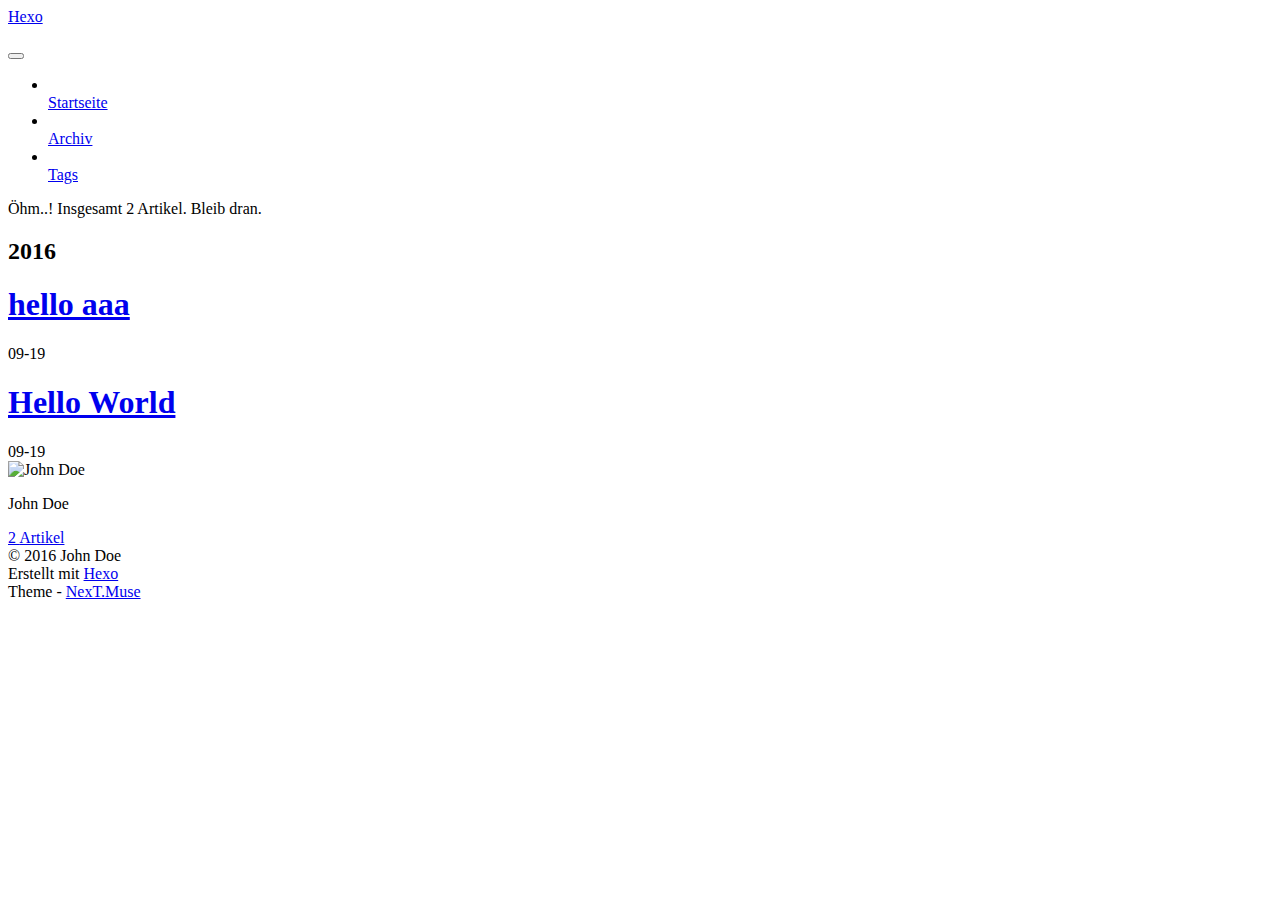
==== commit 951c7a12: "Site updated: 2016-09-24 12:58:30" ====
--- a/archives/index.html
+++ b/archives/index.html
@@ -29,7 +29,7 @@
 
   
   
-  <link href="/vendors/fancybox/source/jquery.fancybox.css?v=2.1.5" rel="stylesheet" type="text/css" />
+  <link href="/spring-cloud-docs/vendors/fancybox/source/jquery.fancybox.css?v=2.1.5" rel="stylesheet" type="text/css" />
 
 
 
@@ -63,9 +63,9 @@
 
 
 
-<link href="/vendors/font-awesome/css/font-awesome.min.css?v=4.4.0" rel="stylesheet" type="text/css" />
-
-<link href="/css/main.css?v=5.0.1" rel="stylesheet" type="text/css" />
+<link href="/spring-cloud-docs/vendors/font-awesome/css/font-awesome.min.css?v=4.4.0" rel="stylesheet" type="text/css" />
+
+<link href="/spring-cloud-docs/css/main.css?v=5.0.1" rel="stylesheet" type="text/css" />
 
 
   <meta name="keywords" content="Hexo, NexT" />
@@ -77,7 +77,7 @@
 
 
 
-  <link rel="shortcut icon" type="image/x-icon" href="/favicon.ico?v=5.0.1" />
+  <link rel="shortcut icon" type="image/x-icon" href="/spring-cloud-docs/favicon.ico?v=5.0.1" />
 
 
 
@@ -86,7 +86,7 @@
 
 <meta property="og:type" content="website">
 <meta property="og:title" content="Hexo">
-<meta property="og:url" content="https://mittyok.github.io/archives/index.html">
+<meta property="og:url" content="https://mittyok.github.io/spring-cloud-docs/archives/index.html">
 <meta property="og:site_name" content="Hexo">
 <meta name="twitter:card" content="summary">
 <meta name="twitter:title" content="Hexo">
@@ -110,7 +110,7 @@
 
 
 
-  <link rel="canonical" href="https://mittyok.github.io/archives/"/>
+  <link rel="canonical" href="https://mittyok.github.io/spring-cloud-docs/archives/"/>
 
   <title> Archiv | Hexo </title>
 </head>
@@ -141,7 +141,7 @@
   
 
   <div class="custom-logo-site-title">
-    <a href="/"  class="brand" rel="start">
+    <a href="/spring-cloud-docs/"  class="brand" rel="start">
       <span class="logo-line-before"><i></i></span>
       <span class="site-title">Hexo</span>
       <span class="logo-line-after"><i></i></span>
@@ -166,7 +166,7 @@
       
         
         <li class="menu-item menu-item-home">
-          <a href="/" rel="section">
+          <a href="/spring-cloud-docs/" rel="section">
             
               <i class="menu-item-icon fa fa-fw fa-home"></i> <br />
             
@@ -176,7 +176,7 @@
       
         
         <li class="menu-item menu-item-archives">
-          <a href="/archives" rel="section">
+          <a href="/spring-cloud-docs/archives" rel="section">
             
               <i class="menu-item-icon fa fa-fw fa-archive"></i> <br />
             
@@ -186,7 +186,7 @@
       
         
         <li class="menu-item menu-item-tags">
-          <a href="/tags" rel="section">
+          <a href="/spring-cloud-docs/tags" rel="section">
             
               <i class="menu-item-icon fa fa-fw fa-tags"></i> <br />
             
@@ -244,7 +244,7 @@
 
       <h1 class="post-title">
         
-            <a class="post-title-link" href="/2016/09/19/hello-aaa/" itemprop="url">
+            <a class="post-title-link" href="/spring-cloud-docs/2016/09/19/hello-aaa/" itemprop="url">
               
                 <span itemprop="name">hello aaa</span>
               
@@ -281,7 +281,7 @@
 
       <h1 class="post-title">
         
-            <a class="post-title-link" href="/2016/09/19/hello-world/" itemprop="url">
+            <a class="post-title-link" href="/spring-cloud-docs/2016/09/19/hello-world/" itemprop="url">
               
                 <span itemprop="name">Hello World</span>
               
@@ -338,14 +338,14 @@
       <section class="site-overview sidebar-panel  sidebar-panel-active ">
         <div class="site-author motion-element" itemprop="author" itemscope itemtype="http://schema.org/Person">
           <img class="site-author-image" itemprop="image"
-               src="/images/avatar.gif"
+               src="/spring-cloud-docs/images/avatar.gif"
                alt="John Doe" />
           <p class="site-author-name" itemprop="name">John Doe</p>
           <p class="site-description motion-element" itemprop="description"></p>
         </div>
         <nav class="site-state motion-element">
           <div class="site-state-item site-state-posts">
-            <a href="/archives">
+            <a href="/spring-cloud-docs/archives">
               <span class="site-state-item-count">2</span>
               <span class="site-state-item-name">Artikel</span>
             </a>
@@ -436,30 +436,30 @@
 
 
   
-  <script type="text/javascript" src="/vendors/jquery/index.js?v=2.1.3"></script>
-
-  
-  <script type="text/javascript" src="/vendors/fastclick/lib/fastclick.min.js?v=1.0.6"></script>
-
-  
-  <script type="text/javascript" src="/vendors/jquery_lazyload/jquery.lazyload.js?v=1.9.7"></script>
-
-  
-  <script type="text/javascript" src="/vendors/velocity/velocity.min.js?v=1.2.1"></script>
-
-  
-  <script type="text/javascript" src="/vendors/velocity/velocity.ui.min.js?v=1.2.1"></script>
-
-  
-  <script type="text/javascript" src="/vendors/fancybox/source/jquery.fancybox.pack.js?v=2.1.5"></script>
-
-
-  
-
-
-  <script type="text/javascript" src="/js/src/utils.js?v=5.0.1"></script>
-
-  <script type="text/javascript" src="/js/src/motion.js?v=5.0.1"></script>
+  <script type="text/javascript" src="/spring-cloud-docs/vendors/jquery/index.js?v=2.1.3"></script>
+
+  
+  <script type="text/javascript" src="/spring-cloud-docs/vendors/fastclick/lib/fastclick.min.js?v=1.0.6"></script>
+
+  
+  <script type="text/javascript" src="/spring-cloud-docs/vendors/jquery_lazyload/jquery.lazyload.js?v=1.9.7"></script>
+
+  
+  <script type="text/javascript" src="/spring-cloud-docs/vendors/velocity/velocity.min.js?v=1.2.1"></script>
+
+  
+  <script type="text/javascript" src="/spring-cloud-docs/vendors/velocity/velocity.ui.min.js?v=1.2.1"></script>
+
+  
+  <script type="text/javascript" src="/spring-cloud-docs/vendors/fancybox/source/jquery.fancybox.pack.js?v=2.1.5"></script>
+
+
+  
+
+
+  <script type="text/javascript" src="/spring-cloud-docs/js/src/utils.js?v=5.0.1"></script>
+
+  <script type="text/javascript" src="/spring-cloud-docs/js/src/motion.js?v=5.0.1"></script>
 
 
 
@@ -477,7 +477,7 @@
   
 
 
-  <script type="text/javascript" src="/js/src/bootstrap.js?v=5.0.1"></script>
+  <script type="text/javascript" src="/spring-cloud-docs/js/src/bootstrap.js?v=5.0.1"></script>
 
 
 
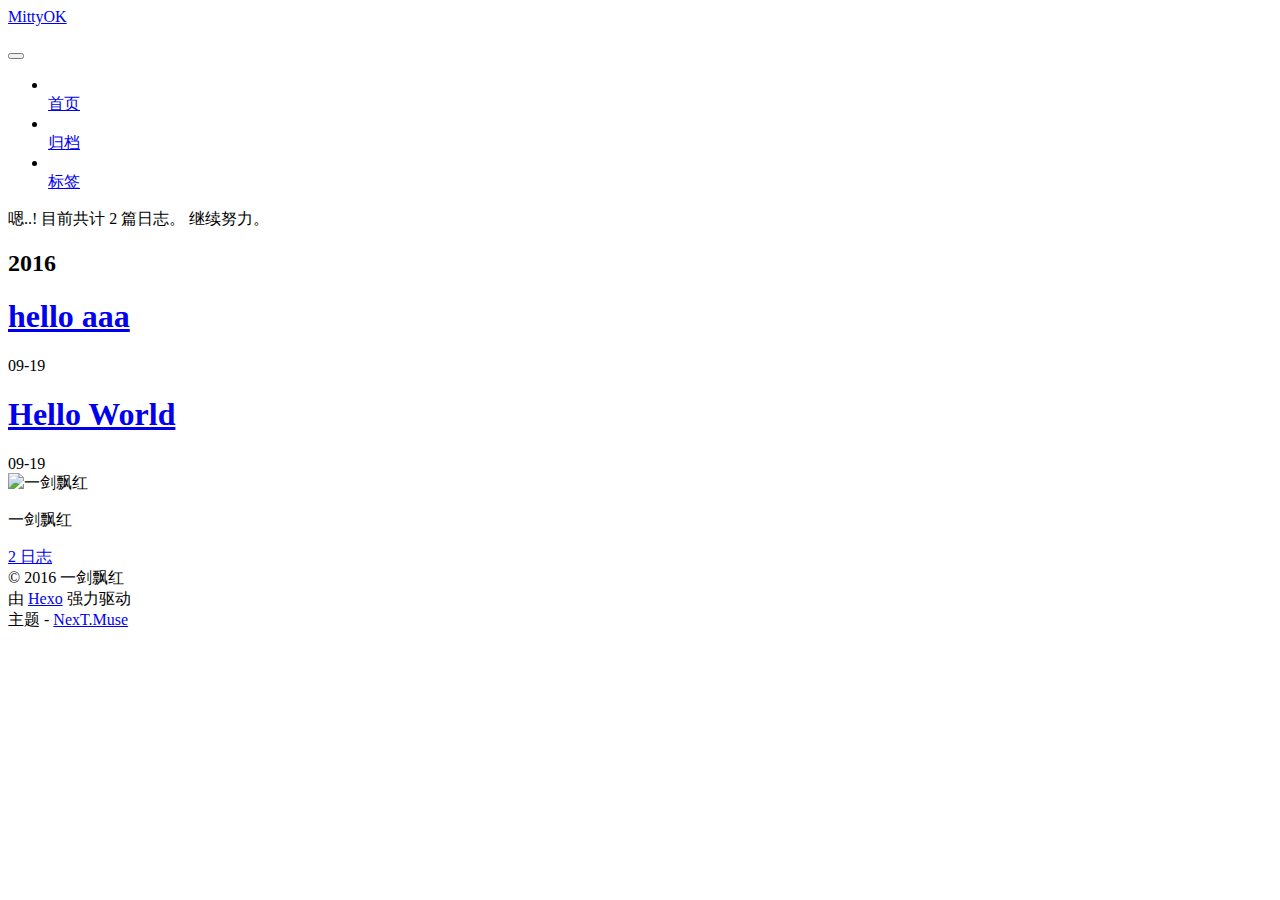
==== commit a920e197: "Site updated: 2016-09-24 13:03:42" ====
--- a/archives/index.html
+++ b/archives/index.html
@@ -85,11 +85,11 @@
 
 
 <meta property="og:type" content="website">
-<meta property="og:title" content="Hexo">
+<meta property="og:title" content="MittyOK">
 <meta property="og:url" content="https://mittyok.github.io/spring-cloud-docs/archives/index.html">
-<meta property="og:site_name" content="Hexo">
+<meta property="og:site_name" content="MittyOK">
 <meta name="twitter:card" content="summary">
-<meta name="twitter:title" content="Hexo">
+<meta name="twitter:title" content="MittyOK">
 
 
 
@@ -102,7 +102,7 @@
     motion: true,
     duoshuo: {
       userId: 0,
-      author: 'Author'
+      author: '博主'
     }
   };
 </script>
@@ -112,10 +112,10 @@
 
   <link rel="canonical" href="https://mittyok.github.io/spring-cloud-docs/archives/"/>
 
-  <title> Archiv | Hexo </title>
+  <title> 归档 | MittyOK </title>
 </head>
 
-<body itemscope itemtype="http://schema.org/WebPage" lang="">
+<body itemscope itemtype="http://schema.org/WebPage" lang="zh-Hans">
 
   
 
@@ -143,7 +143,7 @@
   <div class="custom-logo-site-title">
     <a href="/spring-cloud-docs/"  class="brand" rel="start">
       <span class="logo-line-before"><i></i></span>
-      <span class="site-title">Hexo</span>
+      <span class="site-title">MittyOK</span>
       <span class="logo-line-after"><i></i></span>
     </a>
   </div>
@@ -170,7 +170,7 @@
             
               <i class="menu-item-icon fa fa-fw fa-home"></i> <br />
             
-            Startseite
+            首页
           </a>
         </li>
       
@@ -180,7 +180,7 @@
             
               <i class="menu-item-icon fa fa-fw fa-archive"></i> <br />
             
-            Archiv
+            归档
           </a>
         </li>
       
@@ -190,7 +190,7 @@
             
               <i class="menu-item-icon fa fa-fw fa-tags"></i> <br />
             
-            Tags
+            标签
           </a>
         </li>
       
@@ -220,7 +220,7 @@
       
         
       
-      Öhm..! Insgesamt 2 Artikel. Bleib dran.
+      嗯..! 目前共计 2 篇日志。 继续努力。
     </span>
 
     
@@ -339,15 +339,15 @@
         <div class="site-author motion-element" itemprop="author" itemscope itemtype="http://schema.org/Person">
           <img class="site-author-image" itemprop="image"
                src="/spring-cloud-docs/images/avatar.gif"
-               alt="John Doe" />
-          <p class="site-author-name" itemprop="name">John Doe</p>
+               alt="一剑飘红" />
+          <p class="site-author-name" itemprop="name">一剑飘红</p>
           <p class="site-description motion-element" itemprop="description"></p>
         </div>
         <nav class="site-state motion-element">
           <div class="site-state-item site-state-posts">
             <a href="/spring-cloud-docs/archives">
               <span class="site-state-item-count">2</span>
-              <span class="site-state-item-name">Artikel</span>
+              <span class="site-state-item-name">日志</span>
             </a>
           </div>
 
@@ -390,15 +390,15 @@
   <span class="with-love">
     <i class="fa fa-heart"></i>
   </span>
-  <span class="author" itemprop="copyrightHolder">John Doe</span>
+  <span class="author" itemprop="copyrightHolder">一剑飘红</span>
 </div>
 
 <div class="powered-by">
-  Erstellt mit  <a class="theme-link" href="https://hexo.io">Hexo</a>
+  由 <a class="theme-link" href="https://hexo.io">Hexo</a> 强力驱动
 </div>
 
 <div class="theme-info">
-  Theme -
+  主题 -
   <a class="theme-link" href="https://github.com/iissnan/hexo-theme-next">
     NexT.Muse
   </a>
